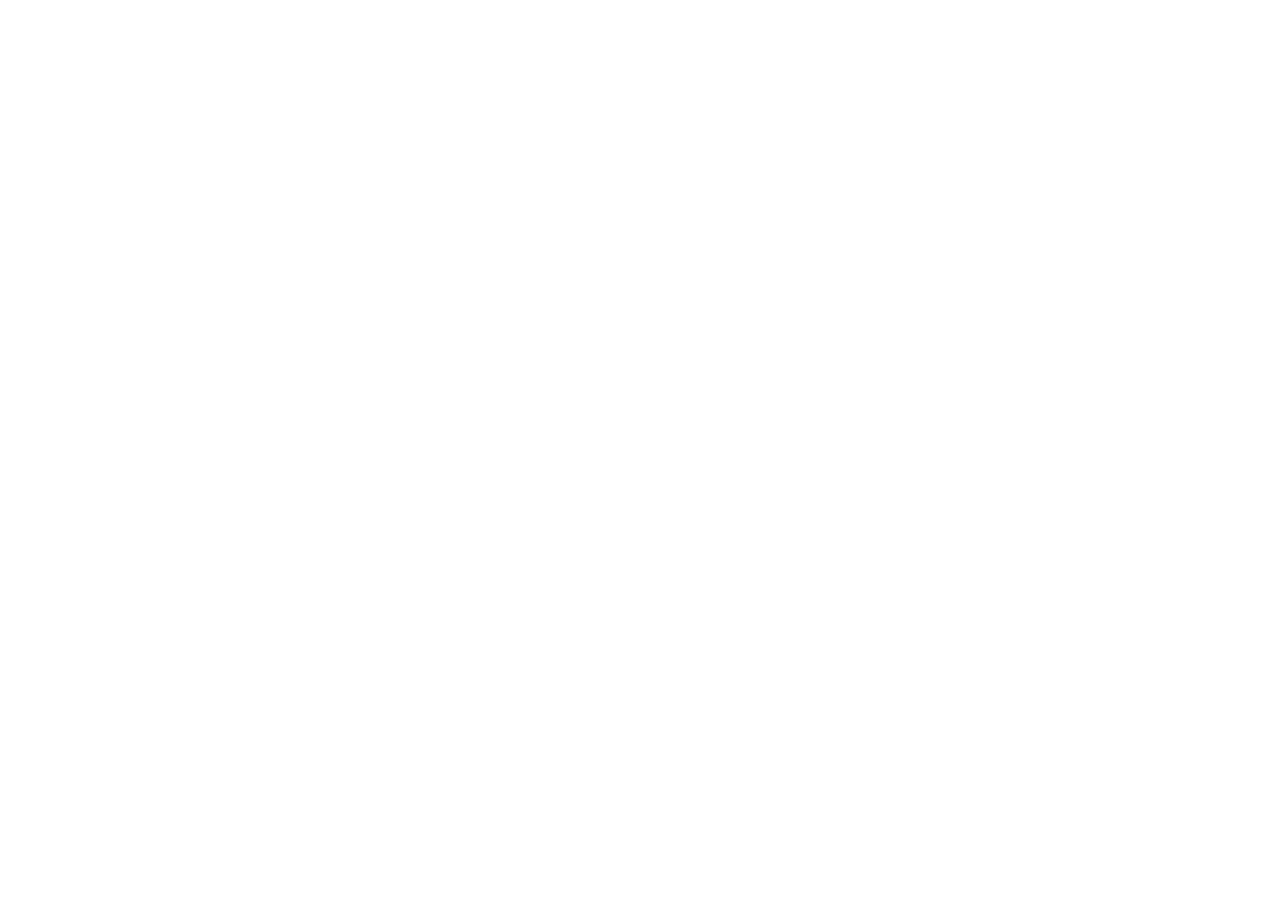
==== index.html @ ac7048e8 "Add files via upload" ====
<!DOCTYPE html>
<html lang="zh">
<meta charset="utf-8">
  <meta http-equiv="X-UA-Compatible" content="IE=edge" />
  <meta name="viewport" content="width=device-width,initial-scale=1" />
  <link rel="icon" href="favicon.ico" />
  <title>我的收藏</title>
  <head>
  
<!--
  <link href="css/app.5ca325cd.css" rel="preload" as="style" />
  <link href="css/chunk-vendors.af67b8ba.css" rel="preload" as="style" />
  <link href="js/app.e4909c9a.js" rel="preload" as="script" />
  <link href="js/chunk-vendors.ca9d6b6b.js" rel="preload" as="script" />
-->

  <link href="css/chunk-vendors.af67b8ba.css" rel="stylesheet" />
  <link href="css/app.5ca325cd.css" rel="stylesheet" />
 </head>

 <body>
  <noscript>
   <strong>页面依赖 JavaScript 来运作</strong>
  </noscript>
  
<div id="app">
</div>

  
  <script src="js/chunk-vendors.ca9d6b6b.js"></script>
  <script src="js/app.e4909c9a.js"></script>
 
 </body>
</html>
---- css/app.5ca325cd.css ----
#app {
	font-family:Avenir,Helvetica,Arial,sans-serif;
	-webkit-font-smoothing:antialiased;
	-moz-osx-font-smoothing:grayscale;
	color: #000000;
}
body {
	margin:0;
	background:#00000000;
 /*	background-image: url(https://uploadbeta.com/api/pictures/random/ );
	background-attachment: fixed;
	background-position: center center;
	background-repeat: no-repeat;
	background-size: 100% 100%  */
}

a {
	padding:0 10px;
}
::selection {
	background:#000000;
	color:#ffffff;
}
::-moz-selection {
	background:#000000;
	color:#ffffff;
}
::-webkit-selection {
	background:#000000;
	color:#ffffff;
}

li[data-v-99508432] {
	list-style:none
}
a[data-v-99508432] {
	text-decoration:none
}
body[data-v-99508432],html[data-v-99508432] {
	width:100%;
	height:100%;
	margin:0;
	padding:0
}
body[data-v-99508432] {
	font-size:12px;
	color:#4d4d4d;
	font-family:Helvetica Neue,Microsoft Yahei;
	height:100vh;
	background:#f3f6f8
}
.iconfont[data-v-99508432] {
	color:#ffffff;
	padding-right:4px
}
.icon-logo[data-v-99508432] {
	width:20px;
	height:20px;
	margin-right:8px
}
.container .left-bar[data-v-99508432] {
	position:fixed;
	background:#409eff;
	color:#6b7386;
	-webkit-box-sizing:border-box;
	box-sizing:border-box;
	-webkit-box-direction:normal;
	height:100vh;
	width:248px;
	overflow-y:scroll;
	-webkit-transition:all .5s;
	transition:all .5s
}
.container .left-bar[data-v-99508432],.container .main[data-v-99508432] {
	-webkit-box-orient:vertical;
	-ms-flex-direction:column;
	flex-direction:column;
	display:-webkit-box;
	display:-ms-flexbox;
	display:flex
}
.container .main[data-v-99508432] {
	position:relative;
	margin-left:248px
}
.container .main .iconfont[data-v-99508432] {
	font-size:18px;
	color:#000
}
.set-scroll[data-v-99508432] {
	background-color:#494f5e;
	border-radius:0;
	width:4px
}
.left-bar .title[data-v-99508432] {
	padding:20px 0;
	display:-webkit-box;
	display:-ms-flexbox;
	display:flex;
	-webkit-box-pack:center;
	-ms-flex-pack:center;
	justify-content:center;
	-webkit-box-align:center;
	-ms-flex-align:center;
	align-items:center;
	background:#409eff;
	color:#fff;
	font-size:18px;
	position:-webkit-sticky;
	position:sticky;
	top:0;
	border-bottom:2px solid hsla(0,0%,100%,.04)
}
.nav .item a[data-v-99508432] {
	color:#fff
}
.main .box[data-v-99508432] {
	overflow:hidden;
	margin:20px 30px;
	background:#fff;
	padding-bottom:20px
}
.main .box .sub-category>div[data-v-99508432] {
	padding:12px 0 0 2.1%;
	font-size:18px
}
.footer[data-v-99508432] {
	line-height:45px;
	background:#fff;
	-webkit-box-shadow:0 0 1rem rgba(0,0,0,.2);
	box-shadow:0 0 1rem rgba(0,0,0,.2);
	position:fixed;
	bottom:0;
	left:250px;
	right:0
}
.footer .copyright[data-v-99508432] {
	margin-left:30px;
	color:#949494;
	font-size:12px
}
.footer .copyright a[data-v-99508432] {
	text-decoration:none;
	color:#3a85ff
}
#menu-box[data-v-99508432] {
	display:none;
	width:100%;
	background:#fff;
	text-align:right;
	position:-webkit-sticky;
	position:sticky;
	top:0;
	z-index:2;
	-webkit-box-shadow:1px 1px 8px #e0ddf;
	box-shadow:1px 1px 8px #e0ddf;
	height:50px
}
#menu-box #menu[data-v-99508432] {
	height:50px;
	width:40px;
	position:absolute;
	right:10px
}
#menu-box #menu [data-v-99508432] {
	transition:all .3s;
	-webkit-transition:all .3s;
	-webkit-box-sizing:border-box;
	box-sizing:border-box
}
#menu-box #menu input[type=checkbox][data-v-99508432] {
	display:none
}
#menu-box #menu input[type=checkbox]:checked~.menu-spin>.horizontal[data-v-99508432] {
	opacity:0
}
#menu-box #menu input[type=checkbox]:checked~.menu-spin>.line-1[data-v-99508432] {
	transform:rotate(405deg);
	-webkit-transform:rotate(405deg);
	margin-top:10px
}
#menu-box #menu input[type=checkbox]:checked~.menu-spin>.line-2[data-v-99508432] {
	transform:rotate(-405deg);
	-webkit-transform:rotate(-405deg);
	margin-top:-10px
}
#menu-box #menu label[data-v-99508432] {
	cursor:pointer;
	position:absolute;
	z-index:99;
	height:100%;
	width:100%;
	top:10px;
	left:0
}
#menu-box #menu label .line[data-v-99508432] {
	position:absolute;
	height:4px;
	width:100%;
	background-color:#a2a2a2
}
#menu-box #menu label .horizontal[data-v-99508432] {
	top:10px
}
#menu-box #menu label .line-2[data-v-99508432] {
	top:20px
}
.download a[data-v-99508432],.download i[data-v-99508432] {
	color:#3668bd!important
}
#mainContent[data-v-99508432] {
	padding-bottom:50px
}
@media screen and (max-width:481px) {
	.container .box .item[data-v-99508432] {
	width:39%;
	min-width:100px
}
.container .main[data-v-99508432] {
	margin-left:0
}
.container .left-bar[data-v-99508432] {
	z-index:999;
	left:-249px
}
#menu-box[data-v-99508432] {
	display:block
}
.main .box[data-v-99508432] {
	margin:10px
}
.footer[data-v-99508432] {
	left:0
}
[data-v-99508432] .el-dialog {
	width:95%
}
}@media screen and (min-width:481px) {
	.container .left-bar[data-v-99508432] {
	left:0
}
}@media screen and (min-width:482px) and (max-width:789px) {
	.container .box .item[data-v-99508432] {
	width:90%
}
.container .left-bar[data-v-99508432] {
	left:0
}
}@media screen and (min-width:790px) and (max-width:1039px) {
	.container .box .item[data-v-99508432] {
	width:43%
}
}@media screen and (min-width:1040px) and (max-width:1920px) {
	.container .box .item[data-v-99508432] {
	width:20%
}
}.backtop[data-v-99508432],.el-button[data-v-99508432] {
	border:0;
	padding:10px;
	display:-webkit-box;
	display:-ms-flexbox;
	display:flex;
	-webkit-box-pack:center;
	-ms-flex-pack:center;
	justify-content:center;
	-webkit-box-align:center;
	-ms-flex-align:center;
	align-items:center;
	position:fixed;
	background:#fff;
	right:10px;
	bottom:30px;
	z-index:9999;
	-webkit-box-shadow:0 0 20px rgba(0,0,0,.1);
	box-shadow:0 0 20px rgba(0,0,0,.1);
	cursor:pointer
}
[class^=el-icon-][data-v-99508432] {
	font-size:20px
}
li[data-v-43c30294] {
	list-style:none
}
a[data-v-43c30294] {
	text-decoration:none
}
body[data-v-43c30294],html[data-v-43c30294] {
	width:100%;
	height:100%;
	margin:0;
	padding:0
}
body[data-v-43c30294] {
	font-size:12px;
	color:#4d4d4d;
	font-family:Helvetica Neue,Microsoft Yahei;
	height:100vh;
	background:#f3f6f8
}
.iconfont[data-v-43c30294] {
	color:#6b7386;
	padding-right:4px
}
.icon-logo[data-v-43c30294] {
	width:20px;
	height:20px;
	margin-right:8px
}
.container .left-bar[data-v-43c30294] {
	position:fixed;
	background:#409eff;
	color:#6b7386;
	-webkit-box-sizing:border-box;
	box-sizing:border-box;
	-webkit-box-direction:normal;
	height:100vh;
	width:248px;
	overflow-y:scroll;
	-webkit-transition:all .5s;
	transition:all .5s
}
.container .left-bar[data-v-43c30294],.container .main[data-v-43c30294] {
	-webkit-box-orient:vertical;
	-ms-flex-direction:column;
	flex-direction:column;
	display:-webkit-box;
	display:-ms-flexbox;
	display:flex
}
.container .main[data-v-43c30294] {
	position:relative;
	margin-left:248px
}
.container .main .iconfont[data-v-43c30294] {
	font-size:18px;
	color:#000
}
.set-scroll[data-v-43c30294] {
	background-color:#409eff;
	border-radius:0;
	width:4px
}
.left-bar .title[data-v-43c30294] {
	padding:20px 0;
	display:-webkit-box;
	display:-ms-flexbox;
	display:flex;
	-webkit-box-pack:center;
	-ms-flex-pack:center;
	justify-content:center;
	-webkit-box-align:center;
	-ms-flex-align:center;
	align-items:center;
	background:#3057ca;
	color:#fff;
	font-size:18px;
	position:-webkit-sticky;
	position:sticky;
	top:0;
	border-bottom:2px solid hsla(0,0%,100%,.04)
}
.nav .item a[data-v-43c30294] {
	color:#fff
}
.footer[data-v-43c30294] {
	line-height:45px;
	background:#fff;
	-webkit-box-shadow:0 0 1rem rgba(0,0,0,.2);
	box-shadow:0 0 1rem rgba(0,0,0,.2);
	position:fixed;
	bottom:0;
	left:250px;
	right:0
}
.footer .copyright[data-v-43c30294] {
	margin-left:30px;
	color:#949494;
	font-size:12px
}
.footer .copyright a[data-v-43c30294] {
	text-decoration:none;
	color:#3a85ff
}
#menu-box[data-v-43c30294] {
	display:none;
	width:100%;
	background:#fff;
	text-align:right;
	position:-webkit-sticky;
	position:sticky;
	top:0;
	z-index:2;
	-webkit-box-shadow:1px 1px 8px #e0ddf;
	box-shadow:1px 1px 8px #e0ddf;
	height:50px
}
#menu-box #menu[data-v-43c30294] {
	height:50px;
	width:40px;
	position:absolute;
	right:10px
}
#menu-box #menu [data-v-43c30294] {
	transition:all .3s;
	-webkit-transition:all .3s;
	-webkit-box-sizing:border-box;
	box-sizing:border-box
}
#menu-box #menu input[type=checkbox][data-v-43c30294] {
	display:none
}
#menu-box #menu input[type=checkbox]:checked~.menu-spin>.horizontal[data-v-43c30294] {
	opacity:0
}
#menu-box #menu input[type=checkbox]:checked~.menu-spin>.line-1[data-v-43c30294] {
	transform:rotate(405deg);
	-webkit-transform:rotate(405deg);
	margin-top:10px
}
#menu-box #menu input[type=checkbox]:checked~.menu-spin>.line-2[data-v-43c30294] {
	transform:rotate(-405deg);
	-webkit-transform:rotate(-405deg);
	margin-top:-10px
}
#menu-box #menu label[data-v-43c30294] {
	cursor:pointer;
	position:absolute;
	z-index:99;
	height:100%;
	width:100%;
	top:10px;
	left:0
}
#menu-box #menu label .line[data-v-43c30294] {
	position:absolute;
	height:4px;
	width:100%;
	background-color:#a2a2a2
}
#menu-box #menu label .horizontal[data-v-43c30294] {
	top:10px
}
#menu-box #menu label .line-2[data-v-43c30294] {
	top:20px
}
.download a[data-v-43c30294],.download i[data-v-43c30294] {
	color:#3668bd!important
}
#mainContent[data-v-43c30294] {
	padding-bottom:50px
}
@media screen and (max-width:481px) {
	.container .box .item[data-v-43c30294] {
	width:39%;
	min-width:100px
}
.container .main[data-v-43c30294] {
	margin-left:0
}
.container .left-bar[data-v-43c30294] {
	z-index:999;
	left:-249px
}
#menu-box[data-v-43c30294] {
	display:block
}
.main .box[data-v-43c30294] {
	margin:10px
}
.footer[data-v-43c30294] {
	left:0
}
[data-v-43c30294] .el-dialog {
	width:95%
}
}@media screen and (min-width:481px) {
	.container .left-bar[data-v-43c30294] {
	left:0
}
}@media screen and (min-width:482px) and (max-width:789px) {
	.container .box .item[data-v-43c30294] {
	width:90%
}
.container .left-bar[data-v-43c30294] {
	left:0
}
}@media screen and (min-width:790px) and (max-width:1039px) {
	.container .box .item[data-v-43c30294] {
	width:43%
}
}@media screen and (min-width:1040px) and (max-width:1920px) {
	.container .box .item[data-v-43c30294] {
	width:20%
}
}.main .box[data-v-43c30294] {
	overflow:hidden;
	margin:20px 30px;
	background:#fff;
	padding-bottom:20px
}
.main .box .sub-category>div[data-v-43c30294] {
	padding:12px 0 0 2.1%;
	font-size:18px
}
/* citie */ 
.main .box .item[data-v-43c30294] {
	width:20%;
	border:1px solid #000000bf;
	-webkit-box-shadow:2px 3px 2px #67d1e7;
	box-shadow:1px 2px 3px #00000000;
	border-radius:7px;
	background:#ffffff00;
	padding:14px;
	min-width:30px;
	margin:22px 0 0 2.1%;
	float:left;
	overflow:hidden;
	-webkit-transition:all .3s;
	transition:all .3s
}.main .box .item[data-v-43c30294]:hover {
	-webkit-transform:translateY(-5px);
	transform:translateY(-5px)
}
/* citie */ 
.main .box .item .logo[data-v-43c30294],.main .box .item .no-logo[data-v-43c30294] {
	color:#204051;
	font-weight:500;
	font-size:large
}.main .box .item .logo[data-v-43c30294] {
	-webkit-box-align:center;
	-ms-flex-align:center;
	align-items:center;
	display:-webkit-box;
	display:-ms-flexbox;
	display:flex;
	height:35px;
	position:relative;
	overflow:hidden;
	text-overflow:ellipsis;
	white-space:nowrap;
	padding:0 .1rem
}
.main .box .item .logo img[data-v-43c30294] {
	width:40px;
	height:40px;
	border-radius:50%;
	vertical-align:middle;
	margin-right:10px
}
/* citie */
.main .box .item .desc[data-v-43c30294] {
	color:#000000;
	font-size:19px;
	padding-top:9px;
	height:45px;
	overflow:hidden;
	text-overflow:ellipsis;
	display:-webkit-box;
	-webkit-line-clamp:2;
	-webkit-box-orient:vertical
}.el-image[data-v-43c30294] {
	width:32px;
	height:32px;
	border-radius:50%;
	overflow:hidden;
	margin-right:5px
}
li[data-v-466c883f] {
	list-style:none;
}
a[data-v-466c883f] {
	text-decoration:none
}
body[data-v-466c883f],html[data-v-466c883f] {
	width:100%;
	height:100%;
	margin:0;
	padding:0
}
body[data-v-466c883f] {
	font-size:55px;
	color:#00000000;
	font-family:Helvetica Neue,Microsoft Yahei;
	height:100vh;
	background:#02090c47
}
.iconfont[data-v-466c883f] {
	color:#371e1e8a;
	padding-right:8px
}
/* logo */
.icon-logo[data-v-466c883f] {
	width:20px;
	height:20px;
	margin-right:5px
}
/* zuoce */ 
.container .left-bar[data-v-466c883f] {
	position:fixed;
	background:#00bcd4;
	color:#ffffff;
	-webkit-box-sizing:border-box;
	box-sizing:border-box;
	-webkit-box-direction:normal;
	height:100vh;
	width:248px;
	overflow-y:scroll;
	-webkit-transition:all .5s;
	transition:all .5s
}
.container .left-bar[data-v-466c883f],.container .main[data-v-466c883f] {
	-webkit-box-orient:vertical;
	-ms-flex-direction:column;
	flex-direction:column;
	display:-webkit-box;
	display:-ms-flexbox;
	display:flex
}
.container .main[data-v-466c883f] {
	position:relative;
	margin-left:248px
}
.container .main .iconfont[data-v-466c883f] {
	font-size:18px;
	color:#181717
}
.set-scroll[data-v-466c883f] {
	background-color:#292525;
	border-radius:0;
	width:4px
}
/* zuoce logo */
.left-bar .title[data-v-466c883f] {
	padding:15px;
	display:-webkit-box;
	display:-ms-flexbox;
	display:flex;
	-webkit-box-pack:center;
	-ms-flex-pack:center;
	justify-content:center;
	-webkit-box-align:center;
	-ms-flex-align:center;
	align-items:center;
	background:#7ebdb4;
	color:#fff;
	font-size:35px;
	position:-webkit-sticky;
	position:sticky;
	top:0;
	border-bottom:2px solid hsla(0,0%,100%,.04)
}
.nav .item a[data-v-466c883f] {
	color:#fff
}
/* fenlei */
.main .box[data-v-466c883f] {
	overflow:hidden;
	margin:20px 30px;
	background:#ffffff96;
	padding-bottom:20px
}
/* biaooti */
.main .box .sub-category>div[data-v-466c883f] {
	padding:12px 0 0 2.4%;
	font-size:25px;
}.footer[data-v-466c883f] {
	line-height:45px;
	background:#fff;
	-webkit-box-shadow:0 0 1rem rgba(0,0,0,.2);
	box-shadow:0 0 1rem rgba(140, 117, 117, 0.33);
	position:fixed;
	bottom:0;
	left:250px;
	right:0
}
.footer .copyright[data-v-466c883f] {
	margin-left:30px;
	color:#F44336;
	font-size:12px
}
.footer .copyright a[data-v-466c883f] {
	text-decoration:none;
	color:#3F51B5
}
#menu-box[data-v-466c883f] {
	display:none;
	width:100%;
	background:#fff;
	text-align:right;
	position:-webkit-sticky;
	position:sticky;
	top:0;
	z-index:2;
	-webkit-box-shadow:1px 1px 8px #e0ddf;
	box-shadow:1px 1px 8px #e0ddf;
	height:50px
}
#menu-box #menu[data-v-466c883f] {
	height:50px;
	width:40px;
	position:absolute;
	right:10px
}
#menu-box #menu [data-v-466c883f] {
	transition:all .3s;
	-webkit-transition:all .3s;
	-webkit-box-sizing:border-box;
	box-sizing:border-box
}
#menu-box #menu input[type=checkbox][data-v-466c883f] {
	display:none
}
#menu-box #menu input[type=checkbox]:checked~.menu-spin>.horizontal[data-v-466c883f] {
	opacity:0
}
#menu-box #menu input[type=checkbox]:checked~.menu-spin>.line-1[data-v-466c883f] {
	transform:rotate(405deg);
	-webkit-transform:rotate(405deg);
	margin-top:10px
}
#menu-box #menu input[type=checkbox]:checked~.menu-spin>.line-2[data-v-466c883f] {
	transform:rotate(-405deg);
	-webkit-transform:rotate(-405deg);
	margin-top:-10px
}
#menu-box #menu label[data-v-466c883f] {
	cursor:pointer;
	position:absolute;
	z-index:99;
	height:100%;
	width:100%;
	top:10px;
	left:0
}
/* caidan menu */
#menu-box #menu label .line[data-v-466c883f] {
	position:absolute;
	height:4px;
	width:100%;
	background-color:#F44336
}
#menu-box #menu label .horizontal[data-v-466c883f] {
	top:10px
}
#menu-box #menu label .line-2[data-v-466c883f] {
	top:20px
}
.download a[data-v-466c883f],.download i[data-v-466c883f] {
	color:#3668bd!important
}
#mainContent[data-v-466c883f] {
	padding-bottom:50px
}
@media screen and (max-width:481px) {
	.container .box .item[data-v-466c883f] {
	width:39%;
	min-width:100px
}
.container .main[data-v-466c883f] {
	margin-left:0
}
.container .left-bar[data-v-466c883f] {
	z-index:999;
	left:-249px
}
#menu-box[data-v-466c883f] {
	display:block
}
.main .box[data-v-466c883f] {
	margin:10px
}
.footer[data-v-466c883f] {
	left:0
}
[data-v-466c883f] .el-dialog {
	width:95%
}
}@media screen and (min-width:481px) {
	.container .left-bar[data-v-466c883f] {
	left:0
}
}@media screen and (min-width:482px) and (max-width:789px) {
	.container .box .item[data-v-466c883f] {
	width:90%
}
.container .left-bar[data-v-466c883f] {
	left:0
}
}@media screen and (min-width:790px) and (max-width:1039px) {
	.container .box .item[data-v-466c883f] {
	width:43%
}
}@media screen and (min-width:1040px) and (max-width:1920px) {
	.container .box .item[data-v-466c883f] {
	width:20%
}
}.el-dialog[data-v-466c883f] {
	min-width:320px
}
.el-submenu .el-menu-item[data-v-466c883f] {
	padding:0
}

.el-menu-item>a[data-v-466c883f] {
	color:#331f1f3d;
	display:block;
	width:100%;
	height:100%

}
.el-menu-item.is-active>a[data-v-466c883f] {
	color:#ffffff
}
.csz[data-v-466c883f] {
	margin-right:5px
}
@font-face {
	font-family:iconfont;
	src:url(//at.alicdn.com/t/font_552690_glv40xqyj51xlxr.eot);
	src:url(//at.alicdn.com/t/font_552690_glv40xqyj51xlxr.eot#iefix) format("embedded-opentype"),url(//at.alicdn.com/t/font_552690_glv40xqyj51xlxr.woff) format("woff"),url(//at.alicdn.com/t/font_552690_glv40xqyj51xlxr.ttf) format("truetype"),url(//at.alicdn.com/t/font_552690_glv40xqyj51xlxr.svg#iconfont) format("svg")
}
.iconfont {
	font-family:iconfont!important;
	font-size:16px;
	font-style:normal;
	-webkit-font-smoothing:antialiased;
	-moz-osx-font-smoothing:grayscale
}
.icon-shequ:before {
	content:"\E600"
}
.icon-designer:before {
	content:"\E613"
}
.icon-wendangdocument78:before {
	content:"\E723"
}
.icon-blogger:before {
	content:"\E6A4"
}
.icon-daohang2:before {
	content:"\E614"
}
.icon-liuyan:before {
	content:"\E638"
}
.icon-tool:before {
	content:"\E64D"
}
.icon-xuexi1:before {
	content:"\E63B"
}
.icon-zixun:before {
	content:"\E6AF"
}
.icon-yunying:before {
	content:"\E6AA"
}
.icon-daohang:before {
	content:"\E611"
}
.icon-github:before {
	content:"\E601"
}
.icon-daohang1:before {
	content:"\E63D"
}
.icon-xuexi:before {
	content:"\E604"
}
@font-face {
	font-family:StrawberryIcon-pro;
	src:url(../fonts/StrawberryIcon-pro.bde91239.ttf);
	font-weight:400;
	font-style:normal
}
[class*=" czs-"],[class^=czs-] {
	font-family:StrawberryIcon-pro!important;
	speak:none;
	font-style:normal;
	font-weight:400;
	font-variant:normal;
	text-transform:none;
	line-height:1;
	-webkit-font-smoothing:antialiased;
	-moz-osx-font-smoothing:grayscale
}
.czs-about:before {
	content:"\E900"
}
.czs-about-l:before {
	content:"\E901"
}
.czs-add:before {
	content:"\E902"
}
.czs-airplane:before {
	content:"\E903"
}
.czs-airplane-l:before {
	content:"\E904"
}
.czs-alipay:before {
	content:"\E905"
}
.czs-analysis:before {
	content:"\E906"
}
.czs-android:before {
	content:"\E907"
}
.czs-angle-down-l:before {
	content:"\E908"
}
.czs-angle-left-l:before {
	content:"\E909"
}
.czs-angle-right-l:before {
	content:"\E90A"
}
.czs-angle-up-l:before {
	content:"\E90B"
}
.czs-apple:before {
	content:"\E90C"
}
.czs-arrow-down-l:before {
	content:"\E90D"
}
.czs-arrow-up-l:before {
	content:"\E90E"
}
.czs-baiduwangpan:before {
	content:"\E90F"
}
.czs-bar-chart:before {
	content:"\E910"
}
.czs-bar-chart-l:before {
	content:"\E911"
}
.czs-battery:before {
	content:"\E912"
}
.czs-battery-l:before {
	content:"\E913"
}
.czs-bell:before {
	content:"\E914"
}
.czs-bell-l:before {
	content:"\E915"
}
.czs-bevel:before {
	content:"\E916"
}
.czs-bilibili:before {
	content:"\E917"
}
.czs-bitcoin:before {
	content:"\E918"
}
.czs-blackboard:before {
	content:"\E919"
}
.czs-blackboard-l:before {
	content:"\E91A"
}
.czs-block:before {
	content:"\E91B"
}
.czs-block-l:before {
	content:"\E91C"
}
.czs-bluetooth:before {
	content:"\E91D"
}
.czs-bluetooth-l:before {
	content:"\E91E"
}
.czs-board:before {
	content:"\E91F"
}
.czs-board-l:before {
	content:"\E920"
}
.czs-book:before {
	content:"\E921"
}
.czs-book-l:before {
	content:"\E922"
}
.czs-bookmark:before {
	content:"\E923"
}
.czs-bookmark-l:before {
	content:"\E924"
}
.czs-books:before {
	content:"\E925"
}
.czs-books-l:before {
	content:"\E926"
}
.czs-bot:before {
	content:"\E927"
}
.czs-bot-l:before {
	content:"\E928"
}
.czs-box:before {
	content:"\E929"
}
.czs-box-l:before {
	content:"\E92A"
}
.czs-briefcase:before {
	content:"\E92B"
}
.czs-briefcase-l:before {
	content:"\E92C"
}
.czs-brush:before {
	content:"\E92D"
}
.czs-brush-l:before {
	content:"\E92E"
}
.czs-bug:before {
	content:"\E92F"
}
.czs-bug-l:before {
	content:"\E930"
}
.czs-building:before {
	content:"\E931"
}
.czs-building-l:before {
	content:"\E932"
}
.czs-buy:before {
	content:"\E933"
}
.czs-buy-l:before {
	content:"\E934"
}
.czs-calculator:before {
	content:"\E935"
}
.czs-calculator-l:before {
	content:"\E936"
}
.czs-calendar:before {
	content:"\E937"
}
.czs-calendar-l:before {
	content:"\E938"
}
.czs-camber:before {
	content:"\E939"
}
.czs-camber-l:before {
	content:"\E93A"
}
.czs-camber-o:before {
	content:"\E93B"
}
.czs-camera:before {
	content:"\E93C"
}
.czs-camera-l:before {
	content:"\E93D"
}
.czs-car:before {
	content:"\E93E"
}
.czs-car-l:before {
	content:"\E93F"
}
.czs-category-l:before {
	content:"\E940"
}
.czs-certificate:before {
	content:"\E941"
}
.czs-certificate-l:before {
	content:"\E942"
}
.czs-chemistry:before {
	content:"\E943"
}
.czs-chemistry-l:before {
	content:"\E944"
}
.czs-choose-list-l:before {
	content:"\E945"
}
.czs-chrome:before {
	content:"\E946"
}
.czs-circle:before {
	content:"\E947"
}
.czs-circle-l:before {
	content:"\E948"
}
.czs-circle-o:before {
	content:"\E949"
}
.czs-clip-l:before {
	content:"\E94A"
}
.czs-clock:before {
	content:"\E94B"
}
.czs-clock-l:before {
	content:"\E94C"
}
.czs-close-l:before {
	content:"\E94D"
}
.czs-clothes:before {
	content:"\E94E"
}
.czs-clothes-l:before {
	content:"\E94F"
}
.czs-cloud:before {
	content:"\E950"
}
.czs-cloud-download-l:before {
	content:"\E951"
}
.czs-cloud-l:before {
	content:"\E952"
}
.czs-cloud-upload-l:before {
	content:"\E953"
}
.czs-code-branch:before {
	content:"\E954"
}
.czs-code-file:before {
	content:"\E955"
}
.czs-code-file-l:before {
	content:"\E956"
}
.czs-code-fork:before {
	content:"\E957"
}
.czs-code-l:before {
	content:"\E958"
}
.czs-coin:before {
	content:"\E959"
}
.czs-coin-l:before {
	content:"\E95A"
}
.czs-collection:before {
	content:"\E95B"
}
.czs-come-l:before {
	content:"\E95C"
}
.czs-command:before {
	content:"\E95D"
}
.czs-command-l:before {
	content:"\E95E"
}
.czs-commed2:before {
	content:"\E95F"
}
.czs-commed2-l:before {
	content:"\E960"
}
.czs-comment:before {
	content:"\E961"
}
.czs-comment-l:before {
	content:"\E962"
}
.czs-computer:before {
	content:"\E963"
}
.czs-computer-l:before {
	content:"\E964"
}
.czs-configuration:before {
	content:"\E965"
}
.czs-configuration-l:before {
	content:"\E966"
}
.czs-container:before {
	content:"\E967"
}
.czs-container-l:before {
	content:"\E968"
}
.czs-control:before {
	content:"\E969"
}
.czs-control-rank:before {
	content:"\E96A"
}
.czs-credit-card:before {
	content:"\E96B"
}
.czs-credit-card-l:before {
	content:"\E96C"
}
.czs-crown:before {
	content:"\E96D"
}
.czs-crown-l:before {
	content:"\E96E"
}
.czs-css3:before {
	content:"\E96F"
}
.czs-cube:before {
	content:"\E970"
}
.czs-cube-l:before {
	content:"\E971"
}
.czs-cup:before {
	content:"\E972"
}
.czs-cup-l:before {
	content:"\E973"
}
.czs-dashboard:before {
	content:"\E974"
}
.czs-dashboard-l:before {
	content:"\E975"
}
.czs-dev-board:before {
	content:"\E976"
}
.czs-dev-board-l:before {
	content:"\E977"
}
.czs-d-glasses:before {
	content:"\E978"
}
.czs-diamond:before {
	content:"\E979"
}
.czs-diamond-l:before {
	content:"\E97A"
}
.czs-doc-edit:before {
	content:"\E97B"
}
.czs-doc-edit-l:before {
	content:"\E97C"
}
.czs-doc-file:before {
	content:"\E97D"
}
.czs-doc-file-l:before {
	content:"\E97E"
}
.czs-download-l:before {
	content:"\E97F"
}
.czs-dribbble:before {
	content:"\E980"
}
.czs-dropbox:before {
	content:"\E981"
}
.czs-earth:before {
	content:"\E982"
}
.czs-earth-l:before {
	content:"\E983"
}
.czs-eye:before {
	content:"\E984"
}
.czs-eye-l:before {
	content:"\E985"
}
.czs-face:before {
	content:"\E986"
}
.czs-facebook:before {
	content:"\E987"
}
.czs-face-l:before {
	content:"\E988"
}
.czs-file:before {
	content:"\E989"
}
.czs-file-l:before {
	content:"\E98A"
}
.czs-film:before {
	content:"\E98B"
}
.czs-film-l:before {
	content:"\E98C"
}
.czs-fingerprint:before {
	content:"\E98D"
}
.czs-fingerprint-l:before {
	content:"\E98E"
}
.czs-fire-l:before {
	content:"\E98F"
}
.czs-firewall:before {
	content:"\E990"
}
.czs-firewall-l:before {
	content:"\E991"
}
.czs-folder:before {
	content:"\E992"
}
.czs-folder-l:before {
	content:"\E993"
}
.czs-forum:before {
	content:"\E994"
}
.czs-forum-l:before {
	content:"\E995"
}
.czs-game:before {
	content:"\E996"
}
.czs-game-l:before {
	content:"\E997"
}
.czs-gene:before {
	content:"\E998"
}
.czs-gift:before {
	content:"\E999"
}
.czs-gift-l:before {
	content:"\E99A"
}
.czs-github:before {
	content:"\E99B"
}
.czs-github-logo:before {
	content:"\E99C"
}
.czs-Google:before {
	content:"\E99D"
}
.czs-greatwall:before {
	content:"\E99E"
}
.czs-hacker:before {
	content:"\E99F"
}
.czs-hammer:before {
	content:"\E9A0"
}
.czs-hammer-l:before {
	content:"\E9A1"
}
.czs-hand-bevel:before {
	content:"\E9A2"
}
.czs-hand-button:before {
	content:"\E9A3"
}
.czs-hande-vertical:before {
	content:"\E9A4"
}
.czs-hand-gather:before {
	content:"\E9A5"
}
.czs-hand-grasp:before {
	content:"\E9A6"
}
.czs-hand-horizontal:before {
	content:"\E9A7"
}
.czs-hand-pointer:before {
	content:"\E9A8"
}
.czs-hand-slide:before {
	content:"\E9A9"
}
.czs-hand-stop:before {
	content:"\E9AA"
}
.czs-hand-touch:before {
	content:"\E9AB"
}
.czs-hdmi:before {
	content:"\E9AC"
}
.czs-hdmi-l:before {
	content:"\E9AD"
}
.czs-headset:before {
	content:"\E9AE"
}
.czs-headset-l:before {
	content:"\E9AF"
}
.czs-heart:before {
	content:"\E9B0"
}
.czs-heart-l:before {
	content:"\E9B1"
}
.czs-home:before {
	content:"\E9B2"
}
.czs-home-l:before {
	content:"\E9B3"
}
.czs-html5:before {
	content:"\E9B4"
}
.czs-image:before {
	content:"\E9B5"
}
.czs-image-l:before {
	content:"\E9B6"
}
.czs-inbox:before {
	content:"\E9B7"
}
.czs-inbox-l:before {
	content:"\E9B8"
}
.czs-info-l:before {
	content:"\E9B9"
}
.czs-Instagram:before {
	content:"\E9BA"
}
.czs-key:before {
	content:"\E9BB"
}
.czs-keyboard:before {
	content:"\E9BC"
}
.czs-keyboard-l:before {
	content:"\E9BD"
}
.czs-key-l:before {
	content:"\E9BE"
}
.czs-label-info:before {
	content:"\E9BF"
}
.czs-label-info-l:before {
	content:"\E9C0"
}
.czs-laptop:before {
	content:"\E9C1"
}
.czs-laptop-l:before {
	content:"\E9C2"
}
.czs-layers:before {
	content:"\E9C3"
}
.czs-layout-grid:before {
	content:"\E9C4"
}
.czs-layout-grids:before {
	content:"\E9C5"
}
.czs-layout-list:before {
	content:"\E9C6"
}
.czs-light:before {
	content:"\E9C7"
}
.czs-light-flash-l:before {
	content:"\E9C8"
}
.czs-light-l:before {
	content:"\E9C9"
}
.czs-lightning:before {
	content:"\E9CA"
}
.czs-lightning-l:before {
	content:"\E9CB"
}
.czs-link-l:before {
	content:"\E9CC"
}
.czs-linux:before {
	content:"\E9CD"
}
.czs-list-clipboard:before {
	content:"\E9CE"
}
.czs-list-clipboard-l:before {
	content:"\E9CF"
}
.czs-location:before {
	content:"\E9D0"
}
.czs-location-l:before {
	content:"\E9D1"
}
.czs-lock:before {
	content:"\E9D2"
}
.czs-lock-l:before {
	content:"\E9D3"
}
.czs-map:before {
	content:"\E9D4"
}
.czs-map-l:before {
	content:"\E9D5"
}
.czs-medal:before {
	content:"\E9D6"
}
.czs-medal-l:before {
	content:"\E9D7"
}
.czs-menu-l:before {
	content:"\E9D8"
}
.czs-message:before {
	content:"\E9D9"
}
.czs-message-l:before {
	content:"\E9DA"
}
.czs-microchip:before {
	content:"\E9DB"
}
.czs-microchip-l:before {
	content:"\E9DC"
}
.czs-microphone:before {
	content:"\E9DD"
}
.czs-microphone-l:before {
	content:"\E9DE"
}
.czs-microsoft:before {
	content:"\E9DF"
}
.czs-mobile:before {
	content:"\E9E0"
}
.czs-mobile-l:before {
	content:"\E9E1"
}
.czs-moments:before {
	content:"\E9E2"
}
.czs-money:before {
	content:"\E9E3"
}
.czs-moon:before {
	content:"\E9E4"
}
.czs-moon-l:before {
	content:"\E9E5"
}
.czs-more:before {
	content:"\E9E6"
}
.czs-mouse:before {
	content:"\E9E7"
}
.czs-mouse-l:before {
	content:"\E9E8"
}
.czs-music:before {
	content:"\E9E9"
}
.czs-music-file:before {
	content:"\E9EA"
}
.czs-music-file-l:before {
	content:"\E9EB"
}
.czs-music-l:before {
	content:"\E9EC"
}
.czs-music-note:before {
	content:"\E9ED"
}
.czs-music-note-l:before {
	content:"\E9EE"
}
.czs-nail:before {
	content:"\E9EF"
}
.czs-nail-l:before {
	content:"\E9F0"
}
.czs-nas:before {
	content:"\E9F1"
}
.czs-nas-l:before {
	content:"\E9F2"
}
.czs-network:before {
	content:"\E9F3"
}
.czs-network-l:before {
	content:"\E9F4"
}
.czs-new:before {
	content:"\E9F5"
}
.czs-new-l:before {
	content:"\E9F6"
}
.czs-newspaper:before {
	content:"\E9F7"
}
.czs-newspaper-l:before {
	content:"\E9F8"
}
.czs-operation:before {
	content:"\E9F9"
}
.czs-operation-l:before {
	content:"\E9FA"
}
.czs-out-l:before {
	content:"\E9FB"
}
.czs-pad:before {
	content:"\E9FC"
}
.czs-pad-l:before {
	content:"\E9FD"
}
.czs-paper:before {
	content:"\E9FE"
}
.czs-paper-l:before {
	content:"\E9FF"
}
.czs-paper-plane:before {
	content:"\EA00"
}
.czs-paper-plane-l:before {
	content:"\EA01"
}
.czs-pause-l:before {
	content:"\EA02"
}
.czs-paypal:before {
	content:"\EA03"
}
.czs-pen:before {
	content:"\EA04"
}
.czs-pen-write:before {
	content:"\EA05"
}
.czs-people:before {
	content:"\EA06"
}
.czs-phone:before {
	content:"\EA07"
}
.czs-phone-l:before {
	content:"\EA08"
}
.czs-pinterest:before {
	content:"\EA09"
}
.czs-pixel:before {
	content:"\EA0A"
}
.czs-platform:before {
	content:"\EA0B"
}
.czs-platform-l:before {
	content:"\EA0C"
}
.czs-play-l:before {
	content:"\EA0D"
}
.czs-plugin:before {
	content:"\EA0E"
}
.czs-pokemon-ball:before {
	content:"\EA0F"
}
.czs-port:before {
	content:"\EA10"
}
.czs-port-l:before {
	content:"\EA11"
}
.czs-printer:before {
	content:"\EA12"
}
.czs-printer-l:before {
	content:"\EA13"
}
.czs-product:before {
	content:"\EA14"
}
.czs-program:before {
	content:"\EA15"
}
.czs-program-framework:before {
	content:"\EA16"
}
.czs-program-l:before {
	content:"\EA17"
}
.czs-prototype:before {
	content:"\EA18"
}
.czs-prototype-l:before {
	content:"\EA19"
}
.czs-prototype-select:before {
	content:"\EA1A"
}
.czs-prototype-select-l:before {
	content:"\EA1B"
}
.czs-qq:before {
	content:"\EA1C"
}
.czs-qrcode-l:before {
	content:"\EA1D"
}
.czs-quadrotor:before {
	content:"\EA1E"
}
.czs-quote-left:before {
	content:"\EA1F"
}
.czs-quote-right:before {
	content:"\EA20"
}
.czs-qzone:before {
	content:"\EA21"
}
.czs-raspberry:before {
	content:"\EA22"
}
.czs-raspberry-l:before {
	content:"\EA23"
}
.czs-read:before {
	content:"\EA24"
}
.czs-read-l:before {
	content:"\EA25"
}
.czs-red-envelope:before {
	content:"\EA26"
}
.czs-renew:before {
	content:"\EA27"
}
.czs-right-clipboard:before {
	content:"\EA28"
}
.czs-right-clipboard-l:before {
	content:"\EA29"
}
.czs-robot:before {
	content:"\EA2A"
}
.czs-robot2:before {
	content:"\EA2B"
}
.czs-robot2-l:before {
	content:"\EA2C"
}
.czs-robot-l:before {
	content:"\EA2D"
}
.czs-rocket:before {
	content:"\EA2E"
}
.czs-rocket-l:before {
	content:"\EA2F"
}
.czs-rollerbrush:before {
	content:"\EA30"
}
.czs-rollerbrush-l:before {
	content:"\EA31"
}
.czs-router:before {
	content:"\EA32"
}
.czs-router-l:before {
	content:"\EA33"
}
.czs-rss:before {
	content:"\EA34"
}
.czs-ruler:before {
	content:"\EA35"
}
.czs-ruler-l:before {
	content:"\EA36"
}
.czs-save:before {
	content:"\EA37"
}
.czs-save-l:before {
	content:"\EA38"
}
.czs-scan-l:before {
	content:"\EA39"
}
.czs-scissors:before {
	content:"\EA3A"
}
.czs-sdcard:before {
	content:"\EA3B"
}
.czs-sdcard-l:before {
	content:"\EA3C"
}
.czs-search-l:before {
	content:"\EA3D"
}
.czs-server:before {
	content:"\EA3E"
}
.czs-server-l:before {
	content:"\EA3F"
}
.czs-servers:before {
	content:"\EA40"
}
.czs-setting:before {
	content:"\EA41"
}
.czs-setting-l:before {
	content:"\EA42"
}
.czs-share:before {
	content:"\EA43"
}
.czs-shield:before {
	content:"\EA44"
}
.czs-shield-l:before {
	content:"\EA45"
}
.czs-shop:before {
	content:"\EA46"
}
.czs-shop-l:before {
	content:"\EA47"
}
.czs-shopping-cart:before {
	content:"\EA48"
}
.czs-shopping-cart-l:before {
	content:"\EA49"
}
.czs-site-folder:before {
	content:"\EA4A"
}
.czs-site-folder-l:before {
	content:"\EA4B"
}
.czs-slider-l:before {
	content:"\EA4C"
}
.czs-square:before {
	content:"\EA4D"
}
.czs-square-l:before {
	content:"\EA4E"
}
.czs-square-o:before {
	content:"\EA4F"
}
.czs-star:before {
	content:"\EA50"
}
.czs-star-l:before {
	content:"\EA51"
}
.czs-steam:before {
	content:"\EA52"
}
.czs-storage:before {
	content:"\EA53"
}
.czs-storage-l:before {
	content:"\EA54"
}
.czs-sun:before {
	content:"\EA55"
}
.czs-sun-l:before {
	content:"\EA56"
}
.czs-sword:before {
	content:"\EA57"
}
.czs-sword-l:before {
	content:"\EA58"
}
.czs-tab:before {
	content:"\EA59"
}
.czs-tab-l:before {
	content:"\EA5A"
}
.czs-tag:before {
	content:"\EA5B"
}
.czs-tag-l:before {
	content:"\EA5C"
}
.czs-taiji:before {
	content:"\EA5D"
}
.czs-talk:before {
	content:"\EA5E"
}
.czs-talk-l:before {
	content:"\EA5F"
}
.czs-taobao:before {
	content:"\EA60"
}
.czs-t-brian:before {
	content:"\EA61"
}
.czs-telegram:before {
	content:"\EA62"
}
.czs-text-l:before {
	content:"\EA63"
}
.czs-thumbs-up:before {
	content:"\EA64"
}
.czs-thumbs-up-l:before {
	content:"\EA65"
}
.czs-ticket:before {
	content:"\EA66"
}
.czs-ticket-l:before {
	content:"\EA67"
}
.czs-time:before {
	content:"\EA68"
}
.czs-time-l:before {
	content:"\EA69"
}
.czs-tmall:before {
	content:"\EA6A"
}
.czs-transmission-l:before {
	content:"\EA6B"
}
.czs-transport:before {
	content:"\EA6C"
}
.czs-trash:before {
	content:"\EA6D"
}
.czs-trash-l:before {
	content:"\EA6E"
}
.czs-triangle:before {
	content:"\EA6F"
}
.czs-triangle-l:before {
	content:"\EA70"
}
.czs-triangle-o:before {
	content:"\EA71"
}
.czs-trophy:before {
	content:"\EA72"
}
.czs-trophy-l:before {
	content:"\EA73"
}
.czs-truck:before {
	content:"\EA74"
}
.czs-truck-l:before {
	content:"\EA75"
}
.czs-tv:before {
	content:"\EA76"
}
.czs-tv-l:before {
	content:"\EA77"
}
.czs-twitter:before {
	content:"\EA78"
}
.czs-upload-l:before {
	content:"\EA79"
}
.czs-usb:before {
	content:"\EA7A"
}
.czs-usb-l:before {
	content:"\EA7B"
}
.czs-user:before {
	content:"\EA7C"
}
.czs-user-l:before {
	content:"\EA7D"
}
.czs-v2ex:before {
	content:"\EA7E"
}
.czs-vector-design:before {
	content:"\EA7F"
}
.czs-video-camera:before {
	content:"\EA80"
}
.czs-video-camera-l:before {
	content:"\EA81"
}
.czs-video-file:before {
	content:"\EA82"
}
.czs-video-file-l:before {
	content:"\EA83"
}
.czs-vimeo:before {
	content:"\EA84"
}
.czs-virtual:before {
	content:"\EA85"
}
.czs-virtual-l:before {
	content:"\EA86"
}
.czs-volume:before {
	content:"\EA87"
}
.czs-volume-l:before {
	content:"\EA88"
}
.czs-volume-x-l:before {
	content:"\EA89"
}
.czs-wallet:before {
	content:"\EA8A"
}
.czs-wallet-l:before {
	content:"\EA8B"
}
.czs-warning:before {
	content:"\EA8C"
}
.czs-warning-l:before {
	content:"\EA8D"
}
.czs-watch:before {
	content:"\EA8E"
}
.czs-watch-l:before {
	content:"\EA8F"
}
.czs-webcam:before {
	content:"\EA90"
}
.czs-webcam-l:before {
	content:"\EA91"
}
.czs-web-edit:before {
	content:"\EA92"
}
.czs-web-edit-l:before {
	content:"\EA93"
}
.czs-weibo:before {
	content:"\EA94"
}
.czs-weixin:before {
	content:"\EA95"
}
.czs-weixinzhifu:before {
	content:"\EA96"
}
.czs-wifi:before {
	content:"\EA97"
}
.czs-wordpress:before {
	content:"\EA98"
}
.czs-wrench:before {
	content:"\EA99"
}
.czs-wrench-l:before {
	content:"\EA9A"
}
.czs-write-l:before {
	content:"\EA9B"
}
.czs-x-buy-l:before {
	content:"\EA9C"
}
.czs-youtube:before {
	content:"\EA9D"
}
.czs-zhihu:before {
	content:"\EA9E"
}
.czs-zip-folder:before {
	content:"\EA9F"
}
.czs-zip-folder-l:before {
	content:"\EAA0"
}
---- css/app.5ca325cd.css ----
#app {
	font-family:Avenir,Helvetica,Arial,sans-serif;
	-webkit-font-smoothing:antialiased;
	-moz-osx-font-smoothing:grayscale;
	color: #000000;
}
body {
	margin:0;
	background:#00000000;
 /*	background-image: url(https://uploadbeta.com/api/pictures/random/ );
	background-attachment: fixed;
	background-position: center center;
	background-repeat: no-repeat;
	background-size: 100% 100%  */
}

a {
	padding:0 10px;
}
::selection {
	background:#000000;
	color:#ffffff;
}
::-moz-selection {
	background:#000000;
	color:#ffffff;
}
::-webkit-selection {
	background:#000000;
	color:#ffffff;
}

li[data-v-99508432] {
	list-style:none
}
a[data-v-99508432] {
	text-decoration:none
}
body[data-v-99508432],html[data-v-99508432] {
	width:100%;
	height:100%;
	margin:0;
	padding:0
}
body[data-v-99508432] {
	font-size:12px;
	color:#4d4d4d;
	font-family:Helvetica Neue,Microsoft Yahei;
	height:100vh;
	background:#f3f6f8
}
.iconfont[data-v-99508432] {
	color:#ffffff;
	padding-right:4px
}
.icon-logo[data-v-99508432] {
	width:20px;
	height:20px;
	margin-right:8px
}
.container .left-bar[data-v-99508432] {
	position:fixed;
	background:#409eff;
	color:#6b7386;
	-webkit-box-sizing:border-box;
	box-sizing:border-box;
	-webkit-box-direction:normal;
	height:100vh;
	width:248px;
	overflow-y:scroll;
	-webkit-transition:all .5s;
	transition:all .5s
}
.container .left-bar[data-v-99508432],.container .main[data-v-99508432] {
	-webkit-box-orient:vertical;
	-ms-flex-direction:column;
	flex-direction:column;
	display:-webkit-box;
	display:-ms-flexbox;
	display:flex
}
.container .main[data-v-99508432] {
	position:relative;
	margin-left:248px
}
.container .main .iconfont[data-v-99508432] {
	font-size:18px;
	color:#000
}
.set-scroll[data-v-99508432] {
	background-color:#494f5e;
	border-radius:0;
	width:4px
}
.left-bar .title[data-v-99508432] {
	padding:20px 0;
	display:-webkit-box;
	display:-ms-flexbox;
	display:flex;
	-webkit-box-pack:center;
	-ms-flex-pack:center;
	justify-content:center;
	-webkit-box-align:center;
	-ms-flex-align:center;
	align-items:center;
	background:#409eff;
	color:#fff;
	font-size:18px;
	position:-webkit-sticky;
	position:sticky;
	top:0;
	border-bottom:2px solid hsla(0,0%,100%,.04)
}
.nav .item a[data-v-99508432] {
	color:#fff
}
.main .box[data-v-99508432] {
	overflow:hidden;
	margin:20px 30px;
	background:#fff;
	padding-bottom:20px
}
.main .box .sub-category>div[data-v-99508432] {
	padding:12px 0 0 2.1%;
	font-size:18px
}
.footer[data-v-99508432] {
	line-height:45px;
	background:#fff;
	-webkit-box-shadow:0 0 1rem rgba(0,0,0,.2);
	box-shadow:0 0 1rem rgba(0,0,0,.2);
	position:fixed;
	bottom:0;
	left:250px;
	right:0
}
.footer .copyright[data-v-99508432] {
	margin-left:30px;
	color:#949494;
	font-size:12px
}
.footer .copyright a[data-v-99508432] {
	text-decoration:none;
	color:#3a85ff
}
#menu-box[data-v-99508432] {
	display:none;
	width:100%;
	background:#fff;
	text-align:right;
	position:-webkit-sticky;
	position:sticky;
	top:0;
	z-index:2;
	-webkit-box-shadow:1px 1px 8px #e0ddf;
	box-shadow:1px 1px 8px #e0ddf;
	height:50px
}
#menu-box #menu[data-v-99508432] {
	height:50px;
	width:40px;
	position:absolute;
	right:10px
}
#menu-box #menu [data-v-99508432] {
	transition:all .3s;
	-webkit-transition:all .3s;
	-webkit-box-sizing:border-box;
	box-sizing:border-box
}
#menu-box #menu input[type=checkbox][data-v-99508432] {
	display:none
}
#menu-box #menu input[type=checkbox]:checked~.menu-spin>.horizontal[data-v-99508432] {
	opacity:0
}
#menu-box #menu input[type=checkbox]:checked~.menu-spin>.line-1[data-v-99508432] {
	transform:rotate(405deg);
	-webkit-transform:rotate(405deg);
	margin-top:10px
}
#menu-box #menu input[type=checkbox]:checked~.menu-spin>.line-2[data-v-99508432] {
	transform:rotate(-405deg);
	-webkit-transform:rotate(-405deg);
	margin-top:-10px
}
#menu-box #menu label[data-v-99508432] {
	cursor:pointer;
	position:absolute;
	z-index:99;
	height:100%;
	width:100%;
	top:10px;
	left:0
}
#menu-box #menu label .line[data-v-99508432] {
	position:absolute;
	height:4px;
	width:100%;
	background-color:#a2a2a2
}
#menu-box #menu label .horizontal[data-v-99508432] {
	top:10px
}
#menu-box #menu label .line-2[data-v-99508432] {
	top:20px
}
.download a[data-v-99508432],.download i[data-v-99508432] {
	color:#3668bd!important
}
#mainContent[data-v-99508432] {
	padding-bottom:50px
}
@media screen and (max-width:481px) {
	.container .box .item[data-v-99508432] {
	width:39%;
	min-width:100px
}
.container .main[data-v-99508432] {
	margin-left:0
}
.container .left-bar[data-v-99508432] {
	z-index:999;
	left:-249px
}
#menu-box[data-v-99508432] {
	display:block
}
.main .box[data-v-99508432] {
	margin:10px
}
.footer[data-v-99508432] {
	left:0
}
[data-v-99508432] .el-dialog {
	width:95%
}
}@media screen and (min-width:481px) {
	.container .left-bar[data-v-99508432] {
	left:0
}
}@media screen and (min-width:482px) and (max-width:789px) {
	.container .box .item[data-v-99508432] {
	width:90%
}
.container .left-bar[data-v-99508432] {
	left:0
}
}@media screen and (min-width:790px) and (max-width:1039px) {
	.container .box .item[data-v-99508432] {
	width:43%
}
}@media screen and (min-width:1040px) and (max-width:1920px) {
	.container .box .item[data-v-99508432] {
	width:20%
}
}.backtop[data-v-99508432],.el-button[data-v-99508432] {
	border:0;
	padding:10px;
	display:-webkit-box;
	display:-ms-flexbox;
	display:flex;
	-webkit-box-pack:center;
	-ms-flex-pack:center;
	justify-content:center;
	-webkit-box-align:center;
	-ms-flex-align:center;
	align-items:center;
	position:fixed;
	background:#fff;
	right:10px;
	bottom:30px;
	z-index:9999;
	-webkit-box-shadow:0 0 20px rgba(0,0,0,.1);
	box-shadow:0 0 20px rgba(0,0,0,.1);
	cursor:pointer
}
[class^=el-icon-][data-v-99508432] {
	font-size:20px
}
li[data-v-43c30294] {
	list-style:none
}
a[data-v-43c30294] {
	text-decoration:none
}
body[data-v-43c30294],html[data-v-43c30294] {
	width:100%;
	height:100%;
	margin:0;
	padding:0
}
body[data-v-43c30294] {
	font-size:12px;
	color:#4d4d4d;
	font-family:Helvetica Neue,Microsoft Yahei;
	height:100vh;
	background:#f3f6f8
}
.iconfont[data-v-43c30294] {
	color:#6b7386;
	padding-right:4px
}
.icon-logo[data-v-43c30294] {
	width:20px;
	height:20px;
	margin-right:8px
}
.container .left-bar[data-v-43c30294] {
	position:fixed;
	background:#409eff;
	color:#6b7386;
	-webkit-box-sizing:border-box;
	box-sizing:border-box;
	-webkit-box-direction:normal;
	height:100vh;
	width:248px;
	overflow-y:scroll;
	-webkit-transition:all .5s;
	transition:all .5s
}
.container .left-bar[data-v-43c30294],.container .main[data-v-43c30294] {
	-webkit-box-orient:vertical;
	-ms-flex-direction:column;
	flex-direction:column;
	display:-webkit-box;
	display:-ms-flexbox;
	display:flex
}
.container .main[data-v-43c30294] {
	position:relative;
	margin-left:248px
}
.container .main .iconfont[data-v-43c30294] {
	font-size:18px;
	color:#000
}
.set-scroll[data-v-43c30294] {
	background-color:#409eff;
	border-radius:0;
	width:4px
}
.left-bar .title[data-v-43c30294] {
	padding:20px 0;
	display:-webkit-box;
	display:-ms-flexbox;
	display:flex;
	-webkit-box-pack:center;
	-ms-flex-pack:center;
	justify-content:center;
	-webkit-box-align:center;
	-ms-flex-align:center;
	align-items:center;
	background:#3057ca;
	color:#fff;
	font-size:18px;
	position:-webkit-sticky;
	position:sticky;
	top:0;
	border-bottom:2px solid hsla(0,0%,100%,.04)
}
.nav .item a[data-v-43c30294] {
	color:#fff
}
.footer[data-v-43c30294] {
	line-height:45px;
	background:#fff;
	-webkit-box-shadow:0 0 1rem rgba(0,0,0,.2);
	box-shadow:0 0 1rem rgba(0,0,0,.2);
	position:fixed;
	bottom:0;
	left:250px;
	right:0
}
.footer .copyright[data-v-43c30294] {
	margin-left:30px;
	color:#949494;
	font-size:12px
}
.footer .copyright a[data-v-43c30294] {
	text-decoration:none;
	color:#3a85ff
}
#menu-box[data-v-43c30294] {
	display:none;
	width:100%;
	background:#fff;
	text-align:right;
	position:-webkit-sticky;
	position:sticky;
	top:0;
	z-index:2;
	-webkit-box-shadow:1px 1px 8px #e0ddf;
	box-shadow:1px 1px 8px #e0ddf;
	height:50px
}
#menu-box #menu[data-v-43c30294] {
	height:50px;
	width:40px;
	position:absolute;
	right:10px
}
#menu-box #menu [data-v-43c30294] {
	transition:all .3s;
	-webkit-transition:all .3s;
	-webkit-box-sizing:border-box;
	box-sizing:border-box
}
#menu-box #menu input[type=checkbox][data-v-43c30294] {
	display:none
}
#menu-box #menu input[type=checkbox]:checked~.menu-spin>.horizontal[data-v-43c30294] {
	opacity:0
}
#menu-box #menu input[type=checkbox]:checked~.menu-spin>.line-1[data-v-43c30294] {
	transform:rotate(405deg);
	-webkit-transform:rotate(405deg);
	margin-top:10px
}
#menu-box #menu input[type=checkbox]:checked~.menu-spin>.line-2[data-v-43c30294] {
	transform:rotate(-405deg);
	-webkit-transform:rotate(-405deg);
	margin-top:-10px
}
#menu-box #menu label[data-v-43c30294] {
	cursor:pointer;
	position:absolute;
	z-index:99;
	height:100%;
	width:100%;
	top:10px;
	left:0
}
#menu-box #menu label .line[data-v-43c30294] {
	position:absolute;
	height:4px;
	width:100%;
	background-color:#a2a2a2
}
#menu-box #menu label .horizontal[data-v-43c30294] {
	top:10px
}
#menu-box #menu label .line-2[data-v-43c30294] {
	top:20px
}
.download a[data-v-43c30294],.download i[data-v-43c30294] {
	color:#3668bd!important
}
#mainContent[data-v-43c30294] {
	padding-bottom:50px
}
@media screen and (max-width:481px) {
	.container .box .item[data-v-43c30294] {
	width:39%;
	min-width:100px
}
.container .main[data-v-43c30294] {
	margin-left:0
}
.container .left-bar[data-v-43c30294] {
	z-index:999;
	left:-249px
}
#menu-box[data-v-43c30294] {
	display:block
}
.main .box[data-v-43c30294] {
	margin:10px
}
.footer[data-v-43c30294] {
	left:0
}
[data-v-43c30294] .el-dialog {
	width:95%
}
}@media screen and (min-width:481px) {
	.container .left-bar[data-v-43c30294] {
	left:0
}
}@media screen and (min-width:482px) and (max-width:789px) {
	.container .box .item[data-v-43c30294] {
	width:90%
}
.container .left-bar[data-v-43c30294] {
	left:0
}
}@media screen and (min-width:790px) and (max-width:1039px) {
	.container .box .item[data-v-43c30294] {
	width:43%
}
}@media screen and (min-width:1040px) and (max-width:1920px) {
	.container .box .item[data-v-43c30294] {
	width:20%
}
}.main .box[data-v-43c30294] {
	overflow:hidden;
	margin:20px 30px;
	background:#fff;
	padding-bottom:20px
}
.main .box .sub-category>div[data-v-43c30294] {
	padding:12px 0 0 2.1%;
	font-size:18px
}
/* citie */ 
.main .box .item[data-v-43c30294] {
	width:20%;
	border:1px solid #000000bf;
	-webkit-box-shadow:2px 3px 2px #67d1e7;
	box-shadow:1px 2px 3px #00000000;
	border-radius:7px;
	background:#ffffff00;
	padding:14px;
	min-width:30px;
	margin:22px 0 0 2.1%;
	float:left;
	overflow:hidden;
	-webkit-transition:all .3s;
	transition:all .3s
}.main .box .item[data-v-43c30294]:hover {
	-webkit-transform:translateY(-5px);
	transform:translateY(-5px)
}
/* citie */ 
.main .box .item .logo[data-v-43c30294],.main .box .item .no-logo[data-v-43c30294] {
	color:#204051;
	font-weight:500;
	font-size:large
}.main .box .item .logo[data-v-43c30294] {
	-webkit-box-align:center;
	-ms-flex-align:center;
	align-items:center;
	display:-webkit-box;
	display:-ms-flexbox;
	display:flex;
	height:35px;
	position:relative;
	overflow:hidden;
	text-overflow:ellipsis;
	white-space:nowrap;
	padding:0 .1rem
}
.main .box .item .logo img[data-v-43c30294] {
	width:40px;
	height:40px;
	border-radius:50%;
	vertical-align:middle;
	margin-right:10px
}
/* citie */
.main .box .item .desc[data-v-43c30294] {
	color:#000000;
	font-size:19px;
	padding-top:9px;
	height:45px;
	overflow:hidden;
	text-overflow:ellipsis;
	display:-webkit-box;
	-webkit-line-clamp:2;
	-webkit-box-orient:vertical
}.el-image[data-v-43c30294] {
	width:32px;
	height:32px;
	border-radius:50%;
	overflow:hidden;
	margin-right:5px
}
li[data-v-466c883f] {
	list-style:none;
}
a[data-v-466c883f] {
	text-decoration:none
}
body[data-v-466c883f],html[data-v-466c883f] {
	width:100%;
	height:100%;
	margin:0;
	padding:0
}
body[data-v-466c883f] {
	font-size:55px;
	color:#00000000;
	font-family:Helvetica Neue,Microsoft Yahei;
	height:100vh;
	background:#02090c47
}
.iconfont[data-v-466c883f] {
	color:#371e1e8a;
	padding-right:8px
}
/* logo */
.icon-logo[data-v-466c883f] {
	width:20px;
	height:20px;
	margin-right:5px
}
/* zuoce */ 
.container .left-bar[data-v-466c883f] {
	position:fixed;
	background:#00bcd4;
	color:#ffffff;
	-webkit-box-sizing:border-box;
	box-sizing:border-box;
	-webkit-box-direction:normal;
	height:100vh;
	width:248px;
	overflow-y:scroll;
	-webkit-transition:all .5s;
	transition:all .5s
}
.container .left-bar[data-v-466c883f],.container .main[data-v-466c883f] {
	-webkit-box-orient:vertical;
	-ms-flex-direction:column;
	flex-direction:column;
	display:-webkit-box;
	display:-ms-flexbox;
	display:flex
}
.container .main[data-v-466c883f] {
	position:relative;
	margin-left:248px
}
.container .main .iconfont[data-v-466c883f] {
	font-size:18px;
	color:#181717
}
.set-scroll[data-v-466c883f] {
	background-color:#292525;
	border-radius:0;
	width:4px
}
/* zuoce logo */
.left-bar .title[data-v-466c883f] {
	padding:15px;
	display:-webkit-box;
	display:-ms-flexbox;
	display:flex;
	-webkit-box-pack:center;
	-ms-flex-pack:center;
	justify-content:center;
	-webkit-box-align:center;
	-ms-flex-align:center;
	align-items:center;
	background:#7ebdb4;
	color:#fff;
	font-size:35px;
	position:-webkit-sticky;
	position:sticky;
	top:0;
	border-bottom:2px solid hsla(0,0%,100%,.04)
}
.nav .item a[data-v-466c883f] {
	color:#fff
}
/* fenlei */
.main .box[data-v-466c883f] {
	overflow:hidden;
	margin:20px 30px;
	background:#ffffff96;
	padding-bottom:20px
}
/* biaooti */
.main .box .sub-category>div[data-v-466c883f] {
	padding:12px 0 0 2.4%;
	font-size:25px;
}.footer[data-v-466c883f] {
	line-height:45px;
	background:#fff;
	-webkit-box-shadow:0 0 1rem rgba(0,0,0,.2);
	box-shadow:0 0 1rem rgba(140, 117, 117, 0.33);
	position:fixed;
	bottom:0;
	left:250px;
	right:0
}
.footer .copyright[data-v-466c883f] {
	margin-left:30px;
	color:#F44336;
	font-size:12px
}
.footer .copyright a[data-v-466c883f] {
	text-decoration:none;
	color:#3F51B5
}
#menu-box[data-v-466c883f] {
	display:none;
	width:100%;
	background:#fff;
	text-align:right;
	position:-webkit-sticky;
	position:sticky;
	top:0;
	z-index:2;
	-webkit-box-shadow:1px 1px 8px #e0ddf;
	box-shadow:1px 1px 8px #e0ddf;
	height:50px
}
#menu-box #menu[data-v-466c883f] {
	height:50px;
	width:40px;
	position:absolute;
	right:10px
}
#menu-box #menu [data-v-466c883f] {
	transition:all .3s;
	-webkit-transition:all .3s;
	-webkit-box-sizing:border-box;
	box-sizing:border-box
}
#menu-box #menu input[type=checkbox][data-v-466c883f] {
	display:none
}
#menu-box #menu input[type=checkbox]:checked~.menu-spin>.horizontal[data-v-466c883f] {
	opacity:0
}
#menu-box #menu input[type=checkbox]:checked~.menu-spin>.line-1[data-v-466c883f] {
	transform:rotate(405deg);
	-webkit-transform:rotate(405deg);
	margin-top:10px
}
#menu-box #menu input[type=checkbox]:checked~.menu-spin>.line-2[data-v-466c883f] {
	transform:rotate(-405deg);
	-webkit-transform:rotate(-405deg);
	margin-top:-10px
}
#menu-box #menu label[data-v-466c883f] {
	cursor:pointer;
	position:absolute;
	z-index:99;
	height:100%;
	width:100%;
	top:10px;
	left:0
}
/* caidan menu */
#menu-box #menu label .line[data-v-466c883f] {
	position:absolute;
	height:4px;
	width:100%;
	background-color:#F44336
}
#menu-box #menu label .horizontal[data-v-466c883f] {
	top:10px
}
#menu-box #menu label .line-2[data-v-466c883f] {
	top:20px
}
.download a[data-v-466c883f],.download i[data-v-466c883f] {
	color:#3668bd!important
}
#mainContent[data-v-466c883f] {
	padding-bottom:50px
}
@media screen and (max-width:481px) {
	.container .box .item[data-v-466c883f] {
	width:39%;
	min-width:100px
}
.container .main[data-v-466c883f] {
	margin-left:0
}
.container .left-bar[data-v-466c883f] {
	z-index:999;
	left:-249px
}
#menu-box[data-v-466c883f] {
	display:block
}
.main .box[data-v-466c883f] {
	margin:10px
}
.footer[data-v-466c883f] {
	left:0
}
[data-v-466c883f] .el-dialog {
	width:95%
}
}@media screen and (min-width:481px) {
	.container .left-bar[data-v-466c883f] {
	left:0
}
}@media screen and (min-width:482px) and (max-width:789px) {
	.container .box .item[data-v-466c883f] {
	width:90%
}
.container .left-bar[data-v-466c883f] {
	left:0
}
}@media screen and (min-width:790px) and (max-width:1039px) {
	.container .box .item[data-v-466c883f] {
	width:43%
}
}@media screen and (min-width:1040px) and (max-width:1920px) {
	.container .box .item[data-v-466c883f] {
	width:20%
}
}.el-dialog[data-v-466c883f] {
	min-width:320px
}
.el-submenu .el-menu-item[data-v-466c883f] {
	padding:0
}

.el-menu-item>a[data-v-466c883f] {
	color:#331f1f3d;
	display:block;
	width:100%;
	height:100%

}
.el-menu-item.is-active>a[data-v-466c883f] {
	color:#ffffff
}
.csz[data-v-466c883f] {
	margin-right:5px
}
@font-face {
	font-family:iconfont;
	src:url(//at.alicdn.com/t/font_552690_glv40xqyj51xlxr.eot);
	src:url(//at.alicdn.com/t/font_552690_glv40xqyj51xlxr.eot#iefix) format("embedded-opentype"),url(//at.alicdn.com/t/font_552690_glv40xqyj51xlxr.woff) format("woff"),url(//at.alicdn.com/t/font_552690_glv40xqyj51xlxr.ttf) format("truetype"),url(//at.alicdn.com/t/font_552690_glv40xqyj51xlxr.svg#iconfont) format("svg")
}
.iconfont {
	font-family:iconfont!important;
	font-size:16px;
	font-style:normal;
	-webkit-font-smoothing:antialiased;
	-moz-osx-font-smoothing:grayscale
}
.icon-shequ:before {
	content:"\E600"
}
.icon-designer:before {
	content:"\E613"
}
.icon-wendangdocument78:before {
	content:"\E723"
}
.icon-blogger:before {
	content:"\E6A4"
}
.icon-daohang2:before {
	content:"\E614"
}
.icon-liuyan:before {
	content:"\E638"
}
.icon-tool:before {
	content:"\E64D"
}
.icon-xuexi1:before {
	content:"\E63B"
}
.icon-zixun:before {
	content:"\E6AF"
}
.icon-yunying:before {
	content:"\E6AA"
}
.icon-daohang:before {
	content:"\E611"
}
.icon-github:before {
	content:"\E601"
}
.icon-daohang1:before {
	content:"\E63D"
}
.icon-xuexi:before {
	content:"\E604"
}
@font-face {
	font-family:StrawberryIcon-pro;
	src:url(../fonts/StrawberryIcon-pro.bde91239.ttf);
	font-weight:400;
	font-style:normal
}
[class*=" czs-"],[class^=czs-] {
	font-family:StrawberryIcon-pro!important;
	speak:none;
	font-style:normal;
	font-weight:400;
	font-variant:normal;
	text-transform:none;
	line-height:1;
	-webkit-font-smoothing:antialiased;
	-moz-osx-font-smoothing:grayscale
}
.czs-about:before {
	content:"\E900"
}
.czs-about-l:before {
	content:"\E901"
}
.czs-add:before {
	content:"\E902"
}
.czs-airplane:before {
	content:"\E903"
}
.czs-airplane-l:before {
	content:"\E904"
}
.czs-alipay:before {
	content:"\E905"
}
.czs-analysis:before {
	content:"\E906"
}
.czs-android:before {
	content:"\E907"
}
.czs-angle-down-l:before {
	content:"\E908"
}
.czs-angle-left-l:before {
	content:"\E909"
}
.czs-angle-right-l:before {
	content:"\E90A"
}
.czs-angle-up-l:before {
	content:"\E90B"
}
.czs-apple:before {
	content:"\E90C"
}
.czs-arrow-down-l:before {
	content:"\E90D"
}
.czs-arrow-up-l:before {
	content:"\E90E"
}
.czs-baiduwangpan:before {
	content:"\E90F"
}
.czs-bar-chart:before {
	content:"\E910"
}
.czs-bar-chart-l:before {
	content:"\E911"
}
.czs-battery:before {
	content:"\E912"
}
.czs-battery-l:before {
	content:"\E913"
}
.czs-bell:before {
	content:"\E914"
}
.czs-bell-l:before {
	content:"\E915"
}
.czs-bevel:before {
	content:"\E916"
}
.czs-bilibili:before {
	content:"\E917"
}
.czs-bitcoin:before {
	content:"\E918"
}
.czs-blackboard:before {
	content:"\E919"
}
.czs-blackboard-l:before {
	content:"\E91A"
}
.czs-block:before {
	content:"\E91B"
}
.czs-block-l:before {
	content:"\E91C"
}
.czs-bluetooth:before {
	content:"\E91D"
}
.czs-bluetooth-l:before {
	content:"\E91E"
}
.czs-board:before {
	content:"\E91F"
}
.czs-board-l:before {
	content:"\E920"
}
.czs-book:before {
	content:"\E921"
}
.czs-book-l:before {
	content:"\E922"
}
.czs-bookmark:before {
	content:"\E923"
}
.czs-bookmark-l:before {
	content:"\E924"
}
.czs-books:before {
	content:"\E925"
}
.czs-books-l:before {
	content:"\E926"
}
.czs-bot:before {
	content:"\E927"
}
.czs-bot-l:before {
	content:"\E928"
}
.czs-box:before {
	content:"\E929"
}
.czs-box-l:before {
	content:"\E92A"
}
.czs-briefcase:before {
	content:"\E92B"
}
.czs-briefcase-l:before {
	content:"\E92C"
}
.czs-brush:before {
	content:"\E92D"
}
.czs-brush-l:before {
	content:"\E92E"
}
.czs-bug:before {
	content:"\E92F"
}
.czs-bug-l:before {
	content:"\E930"
}
.czs-building:before {
	content:"\E931"
}
.czs-building-l:before {
	content:"\E932"
}
.czs-buy:before {
	content:"\E933"
}
.czs-buy-l:before {
	content:"\E934"
}
.czs-calculator:before {
	content:"\E935"
}
.czs-calculator-l:before {
	content:"\E936"
}
.czs-calendar:before {
	content:"\E937"
}
.czs-calendar-l:before {
	content:"\E938"
}
.czs-camber:before {
	content:"\E939"
}
.czs-camber-l:before {
	content:"\E93A"
}
.czs-camber-o:before {
	content:"\E93B"
}
.czs-camera:before {
	content:"\E93C"
}
.czs-camera-l:before {
	content:"\E93D"
}
.czs-car:before {
	content:"\E93E"
}
.czs-car-l:before {
	content:"\E93F"
}
.czs-category-l:before {
	content:"\E940"
}
.czs-certificate:before {
	content:"\E941"
}
.czs-certificate-l:before {
	content:"\E942"
}
.czs-chemistry:before {
	content:"\E943"
}
.czs-chemistry-l:before {
	content:"\E944"
}
.czs-choose-list-l:before {
	content:"\E945"
}
.czs-chrome:before {
	content:"\E946"
}
.czs-circle:before {
	content:"\E947"
}
.czs-circle-l:before {
	content:"\E948"
}
.czs-circle-o:before {
	content:"\E949"
}
.czs-clip-l:before {
	content:"\E94A"
}
.czs-clock:before {
	content:"\E94B"
}
.czs-clock-l:before {
	content:"\E94C"
}
.czs-close-l:before {
	content:"\E94D"
}
.czs-clothes:before {
	content:"\E94E"
}
.czs-clothes-l:before {
	content:"\E94F"
}
.czs-cloud:before {
	content:"\E950"
}
.czs-cloud-download-l:before {
	content:"\E951"
}
.czs-cloud-l:before {
	content:"\E952"
}
.czs-cloud-upload-l:before {
	content:"\E953"
}
.czs-code-branch:before {
	content:"\E954"
}
.czs-code-file:before {
	content:"\E955"
}
.czs-code-file-l:before {
	content:"\E956"
}
.czs-code-fork:before {
	content:"\E957"
}
.czs-code-l:before {
	content:"\E958"
}
.czs-coin:before {
	content:"\E959"
}
.czs-coin-l:before {
	content:"\E95A"
}
.czs-collection:before {
	content:"\E95B"
}
.czs-come-l:before {
	content:"\E95C"
}
.czs-command:before {
	content:"\E95D"
}
.czs-command-l:before {
	content:"\E95E"
}
.czs-commed2:before {
	content:"\E95F"
}
.czs-commed2-l:before {
	content:"\E960"
}
.czs-comment:before {
	content:"\E961"
}
.czs-comment-l:before {
	content:"\E962"
}
.czs-computer:before {
	content:"\E963"
}
.czs-computer-l:before {
	content:"\E964"
}
.czs-configuration:before {
	content:"\E965"
}
.czs-configuration-l:before {
	content:"\E966"
}
.czs-container:before {
	content:"\E967"
}
.czs-container-l:before {
	content:"\E968"
}
.czs-control:before {
	content:"\E969"
}
.czs-control-rank:before {
	content:"\E96A"
}
.czs-credit-card:before {
	content:"\E96B"
}
.czs-credit-card-l:before {
	content:"\E96C"
}
.czs-crown:before {
	content:"\E96D"
}
.czs-crown-l:before {
	content:"\E96E"
}
.czs-css3:before {
	content:"\E96F"
}
.czs-cube:before {
	content:"\E970"
}
.czs-cube-l:before {
	content:"\E971"
}
.czs-cup:before {
	content:"\E972"
}
.czs-cup-l:before {
	content:"\E973"
}
.czs-dashboard:before {
	content:"\E974"
}
.czs-dashboard-l:before {
	content:"\E975"
}
.czs-dev-board:before {
	content:"\E976"
}
.czs-dev-board-l:before {
	content:"\E977"
}
.czs-d-glasses:before {
	content:"\E978"
}
.czs-diamond:before {
	content:"\E979"
}
.czs-diamond-l:before {
	content:"\E97A"
}
.czs-doc-edit:before {
	content:"\E97B"
}
.czs-doc-edit-l:before {
	content:"\E97C"
}
.czs-doc-file:before {
	content:"\E97D"
}
.czs-doc-file-l:before {
	content:"\E97E"
}
.czs-download-l:before {
	content:"\E97F"
}
.czs-dribbble:before {
	content:"\E980"
}
.czs-dropbox:before {
	content:"\E981"
}
.czs-earth:before {
	content:"\E982"
}
.czs-earth-l:before {
	content:"\E983"
}
.czs-eye:before {
	content:"\E984"
}
.czs-eye-l:before {
	content:"\E985"
}
.czs-face:before {
	content:"\E986"
}
.czs-facebook:before {
	content:"\E987"
}
.czs-face-l:before {
	content:"\E988"
}
.czs-file:before {
	content:"\E989"
}
.czs-file-l:before {
	content:"\E98A"
}
.czs-film:before {
	content:"\E98B"
}
.czs-film-l:before {
	content:"\E98C"
}
.czs-fingerprint:before {
	content:"\E98D"
}
.czs-fingerprint-l:before {
	content:"\E98E"
}
.czs-fire-l:before {
	content:"\E98F"
}
.czs-firewall:before {
	content:"\E990"
}
.czs-firewall-l:before {
	content:"\E991"
}
.czs-folder:before {
	content:"\E992"
}
.czs-folder-l:before {
	content:"\E993"
}
.czs-forum:before {
	content:"\E994"
}
.czs-forum-l:before {
	content:"\E995"
}
.czs-game:before {
	content:"\E996"
}
.czs-game-l:before {
	content:"\E997"
}
.czs-gene:before {
	content:"\E998"
}
.czs-gift:before {
	content:"\E999"
}
.czs-gift-l:before {
	content:"\E99A"
}
.czs-github:before {
	content:"\E99B"
}
.czs-github-logo:before {
	content:"\E99C"
}
.czs-Google:before {
	content:"\E99D"
}
.czs-greatwall:before {
	content:"\E99E"
}
.czs-hacker:before {
	content:"\E99F"
}
.czs-hammer:before {
	content:"\E9A0"
}
.czs-hammer-l:before {
	content:"\E9A1"
}
.czs-hand-bevel:before {
	content:"\E9A2"
}
.czs-hand-button:before {
	content:"\E9A3"
}
.czs-hande-vertical:before {
	content:"\E9A4"
}
.czs-hand-gather:before {
	content:"\E9A5"
}
.czs-hand-grasp:before {
	content:"\E9A6"
}
.czs-hand-horizontal:before {
	content:"\E9A7"
}
.czs-hand-pointer:before {
	content:"\E9A8"
}
.czs-hand-slide:before {
	content:"\E9A9"
}
.czs-hand-stop:before {
	content:"\E9AA"
}
.czs-hand-touch:before {
	content:"\E9AB"
}
.czs-hdmi:before {
	content:"\E9AC"
}
.czs-hdmi-l:before {
	content:"\E9AD"
}
.czs-headset:before {
	content:"\E9AE"
}
.czs-headset-l:before {
	content:"\E9AF"
}
.czs-heart:before {
	content:"\E9B0"
}
.czs-heart-l:before {
	content:"\E9B1"
}
.czs-home:before {
	content:"\E9B2"
}
.czs-home-l:before {
	content:"\E9B3"
}
.czs-html5:before {
	content:"\E9B4"
}
.czs-image:before {
	content:"\E9B5"
}
.czs-image-l:before {
	content:"\E9B6"
}
.czs-inbox:before {
	content:"\E9B7"
}
.czs-inbox-l:before {
	content:"\E9B8"
}
.czs-info-l:before {
	content:"\E9B9"
}
.czs-Instagram:before {
	content:"\E9BA"
}
.czs-key:before {
	content:"\E9BB"
}
.czs-keyboard:before {
	content:"\E9BC"
}
.czs-keyboard-l:before {
	content:"\E9BD"
}
.czs-key-l:before {
	content:"\E9BE"
}
.czs-label-info:before {
	content:"\E9BF"
}
.czs-label-info-l:before {
	content:"\E9C0"
}
.czs-laptop:before {
	content:"\E9C1"
}
.czs-laptop-l:before {
	content:"\E9C2"
}
.czs-layers:before {
	content:"\E9C3"
}
.czs-layout-grid:before {
	content:"\E9C4"
}
.czs-layout-grids:before {
	content:"\E9C5"
}
.czs-layout-list:before {
	content:"\E9C6"
}
.czs-light:before {
	content:"\E9C7"
}
.czs-light-flash-l:before {
	content:"\E9C8"
}
.czs-light-l:before {
	content:"\E9C9"
}
.czs-lightning:before {
	content:"\E9CA"
}
.czs-lightning-l:before {
	content:"\E9CB"
}
.czs-link-l:before {
	content:"\E9CC"
}
.czs-linux:before {
	content:"\E9CD"
}
.czs-list-clipboard:before {
	content:"\E9CE"
}
.czs-list-clipboard-l:before {
	content:"\E9CF"
}
.czs-location:before {
	content:"\E9D0"
}
.czs-location-l:before {
	content:"\E9D1"
}
.czs-lock:before {
	content:"\E9D2"
}
.czs-lock-l:before {
	content:"\E9D3"
}
.czs-map:before {
	content:"\E9D4"
}
.czs-map-l:before {
	content:"\E9D5"
}
.czs-medal:before {
	content:"\E9D6"
}
.czs-medal-l:before {
	content:"\E9D7"
}
.czs-menu-l:before {
	content:"\E9D8"
}
.czs-message:before {
	content:"\E9D9"
}
.czs-message-l:before {
	content:"\E9DA"
}
.czs-microchip:before {
	content:"\E9DB"
}
.czs-microchip-l:before {
	content:"\E9DC"
}
.czs-microphone:before {
	content:"\E9DD"
}
.czs-microphone-l:before {
	content:"\E9DE"
}
.czs-microsoft:before {
	content:"\E9DF"
}
.czs-mobile:before {
	content:"\E9E0"
}
.czs-mobile-l:before {
	content:"\E9E1"
}
.czs-moments:before {
	content:"\E9E2"
}
.czs-money:before {
	content:"\E9E3"
}
.czs-moon:before {
	content:"\E9E4"
}
.czs-moon-l:before {
	content:"\E9E5"
}
.czs-more:before {
	content:"\E9E6"
}
.czs-mouse:before {
	content:"\E9E7"
}
.czs-mouse-l:before {
	content:"\E9E8"
}
.czs-music:before {
	content:"\E9E9"
}
.czs-music-file:before {
	content:"\E9EA"
}
.czs-music-file-l:before {
	content:"\E9EB"
}
.czs-music-l:before {
	content:"\E9EC"
}
.czs-music-note:before {
	content:"\E9ED"
}
.czs-music-note-l:before {
	content:"\E9EE"
}
.czs-nail:before {
	content:"\E9EF"
}
.czs-nail-l:before {
	content:"\E9F0"
}
.czs-nas:before {
	content:"\E9F1"
}
.czs-nas-l:before {
	content:"\E9F2"
}
.czs-network:before {
	content:"\E9F3"
}
.czs-network-l:before {
	content:"\E9F4"
}
.czs-new:before {
	content:"\E9F5"
}
.czs-new-l:before {
	content:"\E9F6"
}
.czs-newspaper:before {
	content:"\E9F7"
}
.czs-newspaper-l:before {
	content:"\E9F8"
}
.czs-operation:before {
	content:"\E9F9"
}
.czs-operation-l:before {
	content:"\E9FA"
}
.czs-out-l:before {
	content:"\E9FB"
}
.czs-pad:before {
	content:"\E9FC"
}
.czs-pad-l:before {
	content:"\E9FD"
}
.czs-paper:before {
	content:"\E9FE"
}
.czs-paper-l:before {
	content:"\E9FF"
}
.czs-paper-plane:before {
	content:"\EA00"
}
.czs-paper-plane-l:before {
	content:"\EA01"
}
.czs-pause-l:before {
	content:"\EA02"
}
.czs-paypal:before {
	content:"\EA03"
}
.czs-pen:before {
	content:"\EA04"
}
.czs-pen-write:before {
	content:"\EA05"
}
.czs-people:before {
	content:"\EA06"
}
.czs-phone:before {
	content:"\EA07"
}
.czs-phone-l:before {
	content:"\EA08"
}
.czs-pinterest:before {
	content:"\EA09"
}
.czs-pixel:before {
	content:"\EA0A"
}
.czs-platform:before {
	content:"\EA0B"
}
.czs-platform-l:before {
	content:"\EA0C"
}
.czs-play-l:before {
	content:"\EA0D"
}
.czs-plugin:before {
	content:"\EA0E"
}
.czs-pokemon-ball:before {
	content:"\EA0F"
}
.czs-port:before {
	content:"\EA10"
}
.czs-port-l:before {
	content:"\EA11"
}
.czs-printer:before {
	content:"\EA12"
}
.czs-printer-l:before {
	content:"\EA13"
}
.czs-product:before {
	content:"\EA14"
}
.czs-program:before {
	content:"\EA15"
}
.czs-program-framework:before {
	content:"\EA16"
}
.czs-program-l:before {
	content:"\EA17"
}
.czs-prototype:before {
	content:"\EA18"
}
.czs-prototype-l:before {
	content:"\EA19"
}
.czs-prototype-select:before {
	content:"\EA1A"
}
.czs-prototype-select-l:before {
	content:"\EA1B"
}
.czs-qq:before {
	content:"\EA1C"
}
.czs-qrcode-l:before {
	content:"\EA1D"
}
.czs-quadrotor:before {
	content:"\EA1E"
}
.czs-quote-left:before {
	content:"\EA1F"
}
.czs-quote-right:before {
	content:"\EA20"
}
.czs-qzone:before {
	content:"\EA21"
}
.czs-raspberry:before {
	content:"\EA22"
}
.czs-raspberry-l:before {
	content:"\EA23"
}
.czs-read:before {
	content:"\EA24"
}
.czs-read-l:before {
	content:"\EA25"
}
.czs-red-envelope:before {
	content:"\EA26"
}
.czs-renew:before {
	content:"\EA27"
}
.czs-right-clipboard:before {
	content:"\EA28"
}
.czs-right-clipboard-l:before {
	content:"\EA29"
}
.czs-robot:before {
	content:"\EA2A"
}
.czs-robot2:before {
	content:"\EA2B"
}
.czs-robot2-l:before {
	content:"\EA2C"
}
.czs-robot-l:before {
	content:"\EA2D"
}
.czs-rocket:before {
	content:"\EA2E"
}
.czs-rocket-l:before {
	content:"\EA2F"
}
.czs-rollerbrush:before {
	content:"\EA30"
}
.czs-rollerbrush-l:before {
	content:"\EA31"
}
.czs-router:before {
	content:"\EA32"
}
.czs-router-l:before {
	content:"\EA33"
}
.czs-rss:before {
	content:"\EA34"
}
.czs-ruler:before {
	content:"\EA35"
}
.czs-ruler-l:before {
	content:"\EA36"
}
.czs-save:before {
	content:"\EA37"
}
.czs-save-l:before {
	content:"\EA38"
}
.czs-scan-l:before {
	content:"\EA39"
}
.czs-scissors:before {
	content:"\EA3A"
}
.czs-sdcard:before {
	content:"\EA3B"
}
.czs-sdcard-l:before {
	content:"\EA3C"
}
.czs-search-l:before {
	content:"\EA3D"
}
.czs-server:before {
	content:"\EA3E"
}
.czs-server-l:before {
	content:"\EA3F"
}
.czs-servers:before {
	content:"\EA40"
}
.czs-setting:before {
	content:"\EA41"
}
.czs-setting-l:before {
	content:"\EA42"
}
.czs-share:before {
	content:"\EA43"
}
.czs-shield:before {
	content:"\EA44"
}
.czs-shield-l:before {
	content:"\EA45"
}
.czs-shop:before {
	content:"\EA46"
}
.czs-shop-l:before {
	content:"\EA47"
}
.czs-shopping-cart:before {
	content:"\EA48"
}
.czs-shopping-cart-l:before {
	content:"\EA49"
}
.czs-site-folder:before {
	content:"\EA4A"
}
.czs-site-folder-l:before {
	content:"\EA4B"
}
.czs-slider-l:before {
	content:"\EA4C"
}
.czs-square:before {
	content:"\EA4D"
}
.czs-square-l:before {
	content:"\EA4E"
}
.czs-square-o:before {
	content:"\EA4F"
}
.czs-star:before {
	content:"\EA50"
}
.czs-star-l:before {
	content:"\EA51"
}
.czs-steam:before {
	content:"\EA52"
}
.czs-storage:before {
	content:"\EA53"
}
.czs-storage-l:before {
	content:"\EA54"
}
.czs-sun:before {
	content:"\EA55"
}
.czs-sun-l:before {
	content:"\EA56"
}
.czs-sword:before {
	content:"\EA57"
}
.czs-sword-l:before {
	content:"\EA58"
}
.czs-tab:before {
	content:"\EA59"
}
.czs-tab-l:before {
	content:"\EA5A"
}
.czs-tag:before {
	content:"\EA5B"
}
.czs-tag-l:before {
	content:"\EA5C"
}
.czs-taiji:before {
	content:"\EA5D"
}
.czs-talk:before {
	content:"\EA5E"
}
.czs-talk-l:before {
	content:"\EA5F"
}
.czs-taobao:before {
	content:"\EA60"
}
.czs-t-brian:before {
	content:"\EA61"
}
.czs-telegram:before {
	content:"\EA62"
}
.czs-text-l:before {
	content:"\EA63"
}
.czs-thumbs-up:before {
	content:"\EA64"
}
.czs-thumbs-up-l:before {
	content:"\EA65"
}
.czs-ticket:before {
	content:"\EA66"
}
.czs-ticket-l:before {
	content:"\EA67"
}
.czs-time:before {
	content:"\EA68"
}
.czs-time-l:before {
	content:"\EA69"
}
.czs-tmall:before {
	content:"\EA6A"
}
.czs-transmission-l:before {
	content:"\EA6B"
}
.czs-transport:before {
	content:"\EA6C"
}
.czs-trash:before {
	content:"\EA6D"
}
.czs-trash-l:before {
	content:"\EA6E"
}
.czs-triangle:before {
	content:"\EA6F"
}
.czs-triangle-l:before {
	content:"\EA70"
}
.czs-triangle-o:before {
	content:"\EA71"
}
.czs-trophy:before {
	content:"\EA72"
}
.czs-trophy-l:before {
	content:"\EA73"
}
.czs-truck:before {
	content:"\EA74"
}
.czs-truck-l:before {
	content:"\EA75"
}
.czs-tv:before {
	content:"\EA76"
}
.czs-tv-l:before {
	content:"\EA77"
}
.czs-twitter:before {
	content:"\EA78"
}
.czs-upload-l:before {
	content:"\EA79"
}
.czs-usb:before {
	content:"\EA7A"
}
.czs-usb-l:before {
	content:"\EA7B"
}
.czs-user:before {
	content:"\EA7C"
}
.czs-user-l:before {
	content:"\EA7D"
}
.czs-v2ex:before {
	content:"\EA7E"
}
.czs-vector-design:before {
	content:"\EA7F"
}
.czs-video-camera:before {
	content:"\EA80"
}
.czs-video-camera-l:before {
	content:"\EA81"
}
.czs-video-file:before {
	content:"\EA82"
}
.czs-video-file-l:before {
	content:"\EA83"
}
.czs-vimeo:before {
	content:"\EA84"
}
.czs-virtual:before {
	content:"\EA85"
}
.czs-virtual-l:before {
	content:"\EA86"
}
.czs-volume:before {
	content:"\EA87"
}
.czs-volume-l:before {
	content:"\EA88"
}
.czs-volume-x-l:before {
	content:"\EA89"
}
.czs-wallet:before {
	content:"\EA8A"
}
.czs-wallet-l:before {
	content:"\EA8B"
}
.czs-warning:before {
	content:"\EA8C"
}
.czs-warning-l:before {
	content:"\EA8D"
}
.czs-watch:before {
	content:"\EA8E"
}
.czs-watch-l:before {
	content:"\EA8F"
}
.czs-webcam:before {
	content:"\EA90"
}
.czs-webcam-l:before {
	content:"\EA91"
}
.czs-web-edit:before {
	content:"\EA92"
}
.czs-web-edit-l:before {
	content:"\EA93"
}
.czs-weibo:before {
	content:"\EA94"
}
.czs-weixin:before {
	content:"\EA95"
}
.czs-weixinzhifu:before {
	content:"\EA96"
}
.czs-wifi:before {
	content:"\EA97"
}
.czs-wordpress:before {
	content:"\EA98"
}
.czs-wrench:before {
	content:"\EA99"
}
.czs-wrench-l:before {
	content:"\EA9A"
}
.czs-write-l:before {
	content:"\EA9B"
}
.czs-x-buy-l:before {
	content:"\EA9C"
}
.czs-youtube:before {
	content:"\EA9D"
}
.czs-zhihu:before {
	content:"\EA9E"
}
.czs-zip-folder:before {
	content:"\EA9F"
}
.czs-zip-folder-l:before {
	content:"\EAA0"
}
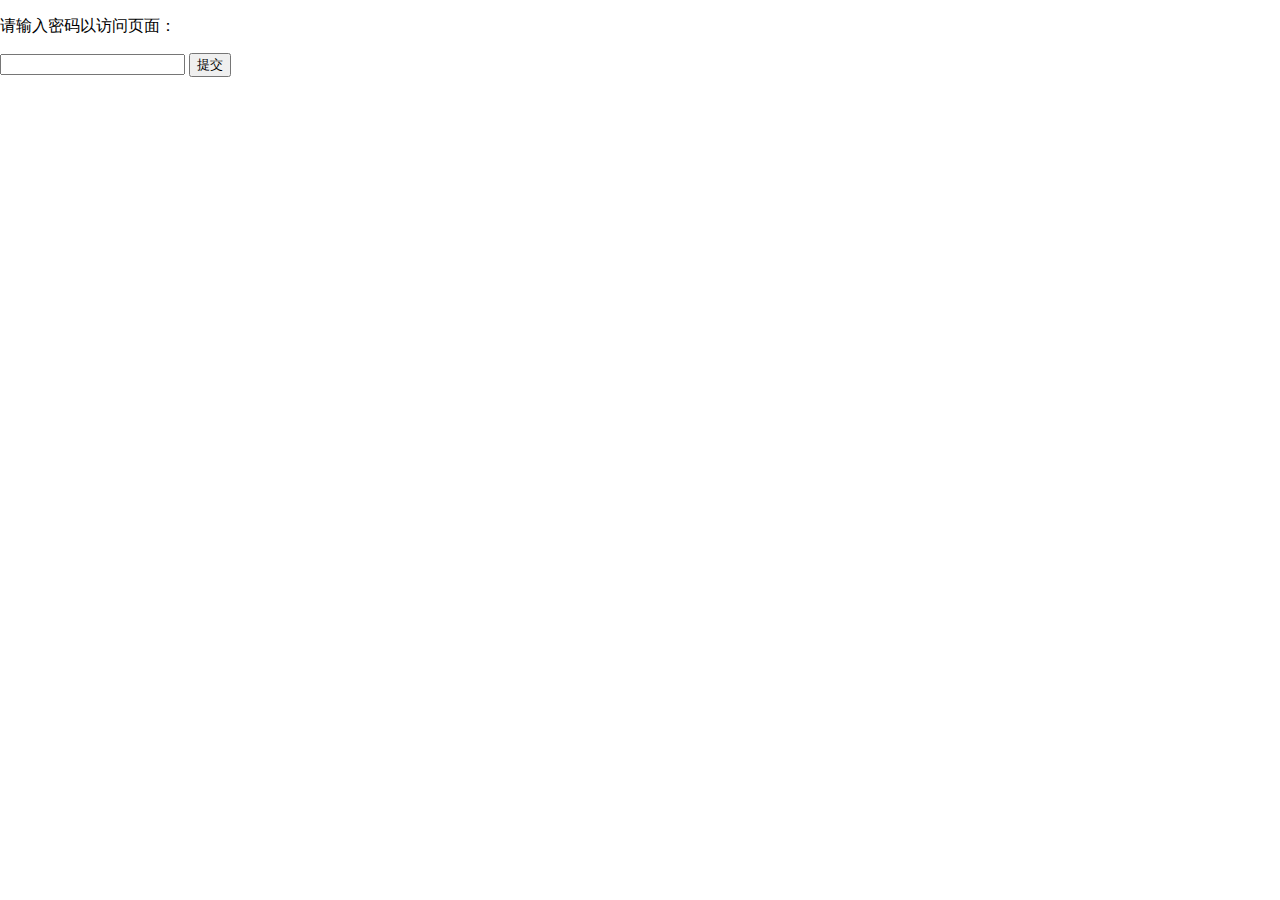
==== commit f9c3c669: "Update index.html" ====
--- a/index.html
+++ b/index.html
@@ -1,34 +1,71 @@
 <!DOCTYPE html>
 <html lang="zh">
-<meta charset="utf-8">
-  <meta http-equiv="X-UA-Compatible" content="IE=edge" />
-  <meta name="viewport" content="width=device-width,initial-scale=1" />
-  <link rel="icon" href="favicon.ico" />
-  <title>我的收藏</title>
-  <head>
-  
-<!--
-  <link href="css/app.5ca325cd.css" rel="preload" as="style" />
-  <link href="css/chunk-vendors.af67b8ba.css" rel="preload" as="style" />
-  <link href="js/app.e4909c9a.js" rel="preload" as="script" />
-  <link href="js/chunk-vendors.ca9d6b6b.js" rel="preload" as="script" />
--->
-
-  <link href="css/chunk-vendors.af67b8ba.css" rel="stylesheet" />
-  <link href="css/app.5ca325cd.css" rel="stylesheet" />
- </head>
-
- <body>
-  <noscript>
-   <strong>页面依赖 JavaScript 来运作</strong>
-  </noscript>
-  
-<div id="app">
-</div>
-
-  
-  <script src="js/chunk-vendors.ca9d6b6b.js"></script>
-  <script src="js/app.e4909c9a.js"></script>
- 
- </body>
-</html>+	<meta charset="utf-8">
+	<meta http-equiv="X-UA-Compatible" content="IE=edge" />
+	<meta name="viewport" content="width=device-width,initial-scale=1" />
+	<link rel="shortcut icon" href="favicon.ico" />
+	<link rel="apple-touch-icon" href="favicon.ico" />
+	<title>我的收藏</title>
+	<meta name="description" content="网站仅作为个人网络书签，不构成工具网站或导航" />
+	<head>
+		<link href="./css/chunk-vendors.af67b8ba.css" rel="stylesheet" />
+		<link href="./css/app.5ca325cd.css" rel="stylesheet" />
+	</head>
+	<body><noscript><strong>未开启JavaScript</strong></noscript>
+		<!-- <div id="app"></div> -->
+		    <div id="passwordPrompt">
+		        <p>请输入密码以访问页面：</p>
+		        <input type="password" id="inputPassword" />
+		        <button onclick="validatePassword()">提交</button>
+		    </div>
+		    <div id="app" style="display:none"></div>
+		<script src="./js/js.js"></script>
+		<script src="./js/chunk-vendors.ca9d6b6b.js"></script>
+		
+		<script type="text/javascript">
+		        function validatePassword() {
+		            var inputPassword = document.getElementById('inputPassword').value;
+		            var correctPassword = "123456";
+		            var passwordPrompt = document.getElementById('passwordPrompt');
+		            var appDiv = document.getElementById('app');
+		
+		            if (inputPassword === correctPassword) {
+		                // 密码正确，设置localStorage标记
+		                localStorage.setItem('accessGranted', 'true');
+		                // 隐藏密码输入框，显示app盒子
+		                passwordPrompt.style.display = 'none';
+		                appDiv.style.display = 'block';
+		            } else {
+		                // 密码错误，显示错误提示
+		                alert("密码错误，请重新输入！");
+		            }
+		        }
+		
+		        // 页面加载时检查localStorage
+		        window.onload = function() {
+		            var accessGranted = localStorage.getItem('accessGranted');
+		            var passwordPrompt = document.getElementById('passwordPrompt');
+		            var appDiv = document.getElementById('app');
+		
+		            if (accessGranted === 'true') {
+		                // 如果已授权，隐藏密码输入框，显示app盒子
+		                passwordPrompt.style.display = 'none';
+		                appDiv.style.display = 'block';
+		            } else {
+		                // 如果未授权，显示密码输入框
+		                passwordPrompt.style.display = 'block';
+		                appDiv.style.display = 'none';
+		            }
+		        };
+		    </script>
+		<script type="text/javascript">
+			var _hmt = _hmt || [];
+			(function() {
+				var hm = document.createElement("script");
+				hm.src = "https://hm.baidu.com/hm.js?e88d0ab5684715eb78969dd627e0236e";
+				var s = document.getElementsByTagName("script")[0];
+				s.parentNode.insertBefore(hm, s)
+			})();
+		</script>
+	</body>
+</html>
--- a/css/app.5ca325cd.css
+++ b/css/app.5ca325cd.css
@@ -2,32 +2,16 @@
 	font-family:Avenir,Helvetica,Arial,sans-serif;
 	-webkit-font-smoothing:antialiased;
 	-moz-osx-font-smoothing:grayscale;
-	color: #000000;
+	color:#2c3e50
 }
 body {
 	margin:0;
-	background:#00000000;
- /*	background-image: url(https://uploadbeta.com/api/pictures/random/ );
-	background-attachment: fixed;
-	background-position: center center;
-	background-repeat: no-repeat;
-	background-size: 100% 100%  */
+	background: #fff;
 }
 
-a {
-	padding:0 10px;
-}
-::selection {
-	background:#000000;
-	color:#ffffff;
-}
-::-moz-selection {
-	background:#000000;
-	color:#ffffff;
-}
-::-webkit-selection {
-	background:#000000;
-	color:#ffffff;
+/* 隐藏ico */
+.el-image {
+	display: none;
 }
 
 li[data-v-99508432] {
@@ -50,7 +34,7 @@
 	background:#f3f6f8
 }
 .iconfont[data-v-99508432] {
-	color:#ffffff;
+	color:#6b7386;
 	padding-right:4px
 }
 .icon-logo[data-v-99508432] {
@@ -60,7 +44,7 @@
 }
 .container .left-bar[data-v-99508432] {
 	position:fixed;
-	background:#409eff;
+	background:#064a8c;
 	color:#6b7386;
 	-webkit-box-sizing:border-box;
 	box-sizing:border-box;
@@ -103,7 +87,7 @@
 	-webkit-box-align:center;
 	-ms-flex-align:center;
 	align-items:center;
-	background:#409eff;
+	background:#064a8c;
 	color:#fff;
 	font-size:18px;
 	position:-webkit-sticky;
@@ -113,35 +97,6 @@
 }
 .nav .item a[data-v-99508432] {
 	color:#fff
-}
-.main .box[data-v-99508432] {
-	overflow:hidden;
-	margin:20px 30px;
-	background:#fff;
-	padding-bottom:20px
-}
-.main .box .sub-category>div[data-v-99508432] {
-	padding:12px 0 0 2.1%;
-	font-size:18px
-}
-.footer[data-v-99508432] {
-	line-height:45px;
-	background:#fff;
-	-webkit-box-shadow:0 0 1rem rgba(0,0,0,.2);
-	box-shadow:0 0 1rem rgba(0,0,0,.2);
-	position:fixed;
-	bottom:0;
-	left:250px;
-	right:0
-}
-.footer .copyright[data-v-99508432] {
-	margin-left:30px;
-	color:#949494;
-	font-size:12px
-}
-.footer .copyright a[data-v-99508432] {
-	text-decoration:none;
-	color:#3a85ff
 }
 #menu-box[data-v-99508432] {
 	display:none;
@@ -197,7 +152,7 @@
 	position:absolute;
 	height:4px;
 	width:100%;
-	background-color:#a2a2a2
+	background-color:#f44336
 }
 #menu-box #menu label .horizontal[data-v-99508432] {
 	top:10px
@@ -308,7 +263,7 @@
 }
 .container .left-bar[data-v-43c30294] {
 	position:fixed;
-	background:#409eff;
+	background:#064a8c;
 	color:#6b7386;
 	-webkit-box-sizing:border-box;
 	box-sizing:border-box;
@@ -336,7 +291,7 @@
 	color:#000
 }
 .set-scroll[data-v-43c30294] {
-	background-color:#409eff;
+	background-color:#494f5e;
 	border-radius:0;
 	width:4px
 }
@@ -351,7 +306,7 @@
 	-webkit-box-align:center;
 	-ms-flex-align:center;
 	align-items:center;
-	background:#3057ca;
+	background:#30333c;
 	color:#fff;
 	font-size:18px;
 	position:-webkit-sticky;
@@ -435,7 +390,7 @@
 	position:absolute;
 	height:4px;
 	width:100%;
-	background-color:#a2a2a2
+	background-color:#f44336
 }
 #menu-box #menu label .horizontal[data-v-43c30294] {
 	top:10px
@@ -492,81 +447,84 @@
 	.container .box .item[data-v-43c30294] {
 	width:20%
 }
-}.main .box[data-v-43c30294] {
+}
+.main .box[data-v-466c883f] {
 	overflow:hidden;
 	margin:20px 30px;
-	background:#fff;
+	/* background:rgba(255, 255, 255, 0.3); */
 	padding-bottom:20px
 }
-.main .box .sub-category>div[data-v-43c30294] {
-	padding:12px 0 0 2.1%;
-	font-size:18px
-}
-/* citie */ 
+.main .box .sub-category>div[data-v-466c883f] {
+	padding:12px 0 12px 2.1%;
+	font-size: 22px;
+	color: #000;
+}
+/* 磁贴 */
 .main .box .item[data-v-43c30294] {
 	width:20%;
-	border:1px solid #000000bf;
-	-webkit-box-shadow:2px 3px 2px #67d1e7;
-	box-shadow:1px 2px 3px #00000000;
-	border-radius:7px;
-	background:#ffffff00;
-	padding:14px;
-	min-width:30px;
+	border:1px solid #e4ecf3;
+	-webkit-box-shadow:1px 2px 3px #f2f6f8;
+	box-shadow:1px 2px 3px #f2f6f8;
+	border-radius:15px;
+	padding:5px;
+	min-width:200px;
 	margin:22px 0 0 2.1%;
 	float:left;
 	overflow:hidden;
-	-webkit-transition:all .3s;
-	transition:all .3s
-}.main .box .item[data-v-43c30294]:hover {
+	-webkit-transition:all .3s;l
+	transition: all 1.2s;
+}
+.main .box .item[data-v-43c30294]:hover {
 	-webkit-transform:translateY(-5px);
 	transform:translateY(-5px)
 }
-/* citie */ 
 .main .box .item .logo[data-v-43c30294],.main .box .item .no-logo[data-v-43c30294] {
-	color:#204051;
-	font-weight:500;
-	font-size:large
-}.main .box .item .logo[data-v-43c30294] {
+	color: #2196f3;
+	font-weight:700;
+	font-size: 17px;
+}
+.main .box .item .logo[data-v-43c30294] {
+	position:relative;
+	height:30px;
+	padding-top: 10px;
 	-webkit-box-align:center;
 	-ms-flex-align:center;
 	align-items:center;
-	display:-webkit-box;
 	display:-ms-flexbox;
-	display:flex;
-	height:35px;
-	position:relative;
+	/* display:flex; */
 	overflow:hidden;
+	text-align: center;
 	text-overflow:ellipsis;
-	white-space:nowrap;
-	padding:0 .1rem
+	-webkit-box-orient:vertical;
 }
 .main .box .item .logo img[data-v-43c30294] {
-	width:40px;
-	height:40px;
-	border-radius:50%;
+	width:20px;
+	height:20px;
+	border-radius:100%;
 	vertical-align:middle;
 	margin-right:10px
 }
-/* citie */
 .main .box .item .desc[data-v-43c30294] {
-	color:#000000;
-	font-size:19px;
-	padding-top:9px;
-	height:45px;
+	color: #303133;
+	font-size: 13px;
+	text-align: center;
+	padding:10px;
+	height:35px;
 	overflow:hidden;
 	text-overflow:ellipsis;
 	display:-webkit-box;
 	-webkit-line-clamp:2;
-	-webkit-box-orient:vertical
-}.el-image[data-v-43c30294] {
-	width:32px;
-	height:32px;
+	-webkit-box-orient:vertical;
+}
+.el-image[data-v-43c30294] {
+	width:35px;
+	height:35px;
 	border-radius:50%;
 	overflow:hidden;
 	margin-right:5px
 }
 li[data-v-466c883f] {
-	list-style:none;
+	list-style:none
 }
 a[data-v-466c883f] {
 	text-decoration:none
@@ -578,27 +536,26 @@
 	padding:0
 }
 body[data-v-466c883f] {
-	font-size:55px;
-	color:#00000000;
+	font-size:12px;
+	color:#4d4d4d;
 	font-family:Helvetica Neue,Microsoft Yahei;
 	height:100vh;
-	background:#02090c47
+	background:#f3f6f8
 }
 .iconfont[data-v-466c883f] {
-	color:#371e1e8a;
-	padding-right:8px
-}
-/* logo */
+	color:#6b7386;
+	padding-right:4px
+}
 .icon-logo[data-v-466c883f] {
 	width:20px;
 	height:20px;
-	margin-right:5px
-}
-/* zuoce */ 
+	margin-right:8px
+}
+/* 菜单 */
 .container .left-bar[data-v-466c883f] {
 	position:fixed;
-	background:#00bcd4;
-	color:#ffffff;
+	background:#064a8c;
+	color:#6b7386;
 	-webkit-box-sizing:border-box;
 	box-sizing:border-box;
 	-webkit-box-direction:normal;
@@ -622,16 +579,16 @@
 }
 .container .main .iconfont[data-v-466c883f] {
 	font-size:18px;
-	color:#181717
+	color:#000
 }
 .set-scroll[data-v-466c883f] {
-	background-color:#292525;
+	background-color:#494f5e;
 	border-radius:0;
 	width:4px
 }
-/* zuoce logo */
+/* 菜单 */
 .left-bar .title[data-v-466c883f] {
-	padding:15px;
+	padding:20px 0;
 	display:-webkit-box;
 	display:-ms-flexbox;
 	display:flex;
@@ -641,9 +598,9 @@
 	-webkit-box-align:center;
 	-ms-flex-align:center;
 	align-items:center;
-	background:#7ebdb4;
+	background:#064a8c;
 	color:#fff;
-	font-size:35px;
+	font-size:20px;
 	position:-webkit-sticky;
 	position:sticky;
 	top:0;
@@ -652,22 +609,12 @@
 .nav .item a[data-v-466c883f] {
 	color:#fff
 }
-/* fenlei */
-.main .box[data-v-466c883f] {
-	overflow:hidden;
-	margin:20px 30px;
-	background:#ffffff96;
-	padding-bottom:20px
-}
-/* biaooti */
-.main .box .sub-category>div[data-v-466c883f] {
-	padding:12px 0 0 2.4%;
-	font-size:25px;
-}.footer[data-v-466c883f] {
+
+.footer[data-v-466c883f] {
 	line-height:45px;
 	background:#fff;
 	-webkit-box-shadow:0 0 1rem rgba(0,0,0,.2);
-	box-shadow:0 0 1rem rgba(140, 117, 117, 0.33);
+	box-shadow:0 0 1rem rgba(0,0,0,.2);
 	position:fixed;
 	bottom:0;
 	left:250px;
@@ -675,12 +622,13 @@
 }
 .footer .copyright[data-v-466c883f] {
 	margin-left:30px;
-	color:#F44336;
+	color:#949494;
 	font-size:12px
 }
 .footer .copyright a[data-v-466c883f] {
 	text-decoration:none;
-	color:#3F51B5
+	color:#000000;
+	margin: 5px;
 }
 #menu-box[data-v-466c883f] {
 	display:none;
@@ -732,12 +680,11 @@
 	top:10px;
 	left:0
 }
-/* caidan menu */
 #menu-box #menu label .line[data-v-466c883f] {
 	position:absolute;
 	height:4px;
 	width:100%;
-	background-color:#F44336
+	background-color:#f44336
 }
 #menu-box #menu label .horizontal[data-v-466c883f] {
 	top:10px
@@ -800,16 +747,14 @@
 .el-submenu .el-menu-item[data-v-466c883f] {
 	padding:0
 }
-
 .el-menu-item>a[data-v-466c883f] {
-	color:#331f1f3d;
+	color:#6b7386;
 	display:block;
 	width:100%;
 	height:100%
-
 }
 .el-menu-item.is-active>a[data-v-466c883f] {
-	color:#ffffff
+	color:#fff
 }
 .csz[data-v-466c883f] {
 	margin-right:5px
@@ -2135,4 +2080,4 @@
 }
 .czs-zip-folder-l:before {
 	content:"\EAA0"
-}+}
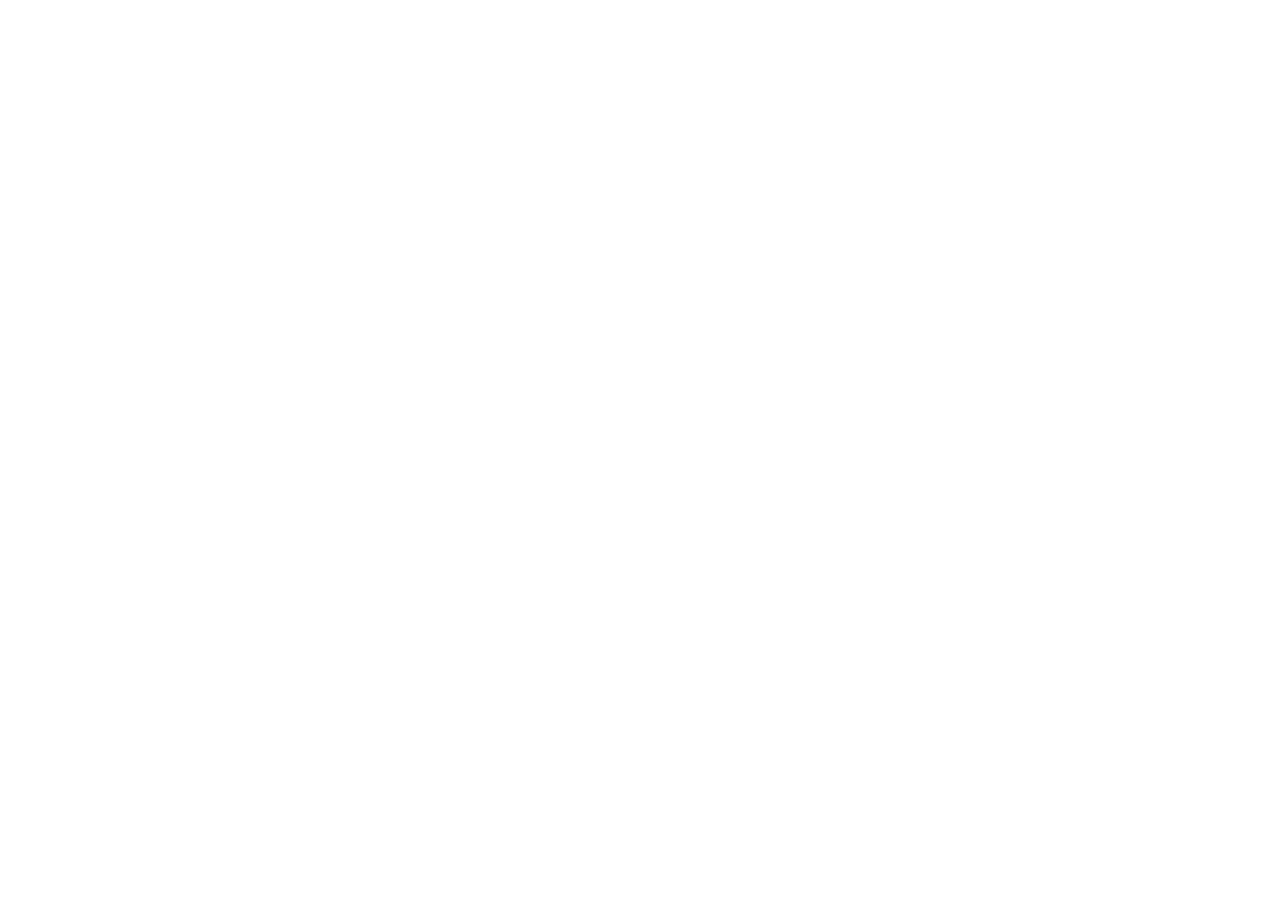
==== commit 8ff143a2: "Update index.html" ====
--- a/index.html
+++ b/index.html
@@ -1,71 +1 @@
-<!DOCTYPE html>
-<html lang="zh">
-	<meta charset="utf-8">
-	<meta http-equiv="X-UA-Compatible" content="IE=edge" />
-	<meta name="viewport" content="width=device-width,initial-scale=1" />
-	<link rel="shortcut icon" href="favicon.ico" />
-	<link rel="apple-touch-icon" href="favicon.ico" />
-	<title>我的收藏</title>
-	<meta name="description" content="网站仅作为个人网络书签，不构成工具网站或导航" />
-	<head>
-		<link href="./css/chunk-vendors.af67b8ba.css" rel="stylesheet" />
-		<link href="./css/app.5ca325cd.css" rel="stylesheet" />
-	</head>
-	<body><noscript><strong>未开启JavaScript</strong></noscript>
-		<!-- <div id="app"></div> -->
-		    <div id="passwordPrompt">
-		        <p>请输入密码以访问页面：</p>
-		        <input type="password" id="inputPassword" />
-		        <button onclick="validatePassword()">提交</button>
-		    </div>
-		    <div id="app" style="display:none"></div>
-		<script src="./js/js.js"></script>
-		<script src="./js/chunk-vendors.ca9d6b6b.js"></script>
-		
-		<script type="text/javascript">
-		        function validatePassword() {
-		            var inputPassword = document.getElementById('inputPassword').value;
-		            var correctPassword = "123456";
-		            var passwordPrompt = document.getElementById('passwordPrompt');
-		            var appDiv = document.getElementById('app');
-		
-		            if (inputPassword === correctPassword) {
-		                // 密码正确，设置localStorage标记
-		                localStorage.setItem('accessGranted', 'true');
-		                // 隐藏密码输入框，显示app盒子
-		                passwordPrompt.style.display = 'none';
-		                appDiv.style.display = 'block';
-		            } else {
-		                // 密码错误，显示错误提示
-		                alert("密码错误，请重新输入！");
-		            }
-		        }
-		
-		        // 页面加载时检查localStorage
-		        window.onload = function() {
-		            var accessGranted = localStorage.getItem('accessGranted');
-		            var passwordPrompt = document.getElementById('passwordPrompt');
-		            var appDiv = document.getElementById('app');
-		
-		            if (accessGranted === 'true') {
-		                // 如果已授权，隐藏密码输入框，显示app盒子
-		                passwordPrompt.style.display = 'none';
-		                appDiv.style.display = 'block';
-		            } else {
-		                // 如果未授权，显示密码输入框
-		                passwordPrompt.style.display = 'block';
-		                appDiv.style.display = 'none';
-		            }
-		        };
-		    </script>
-		<script type="text/javascript">
-			var _hmt = _hmt || [];
-			(function() {
-				var hm = document.createElement("script");
-				hm.src = "https://hm.baidu.com/hm.js?e88d0ab5684715eb78969dd627e0236e";
-				var s = document.getElementsByTagName("script")[0];
-				s.parentNode.insertBefore(hm, s)
-			})();
-		</script>
-	</body>
-</html>
+<!DOCTYPE html><html lang="zh"><meta charset="utf-8"><meta http-equiv="X-UA-Compatible"content="IE=edge"/><meta name="viewport"content="width=device-width,initial-scale=1"/><link rel="shortcut icon"href="favicon.ico"/><link rel="apple-touch-icon"href="favicon.ico"/><title>我的收藏</title><meta name="description"content="网站仅作为个人网络书签，不构成工具网站或导航"/><head><link href="./css/chunk-vendors.af67b8ba.css"rel="stylesheet"/><link href="./css/app.5ca325cd.css"rel="stylesheet"/></head><body><noscript><strong>未开启JavaScript</strong></noscript><div id="app"></div><script src="./js/js.js"></script><script src="./js/chunk-vendors.ca9d6b6b.js"></script><script>var _hmt=_hmt||[];(function(){var hm=document.createElement("script");hm.src="https://hm.baidu.com/hm.js?e88d0ab5684715eb78969dd627e0236e";var s=document.getElementsByTagName("script")[0];s.parentNode.insertBefore(hm,s)})();</script></body></html>
